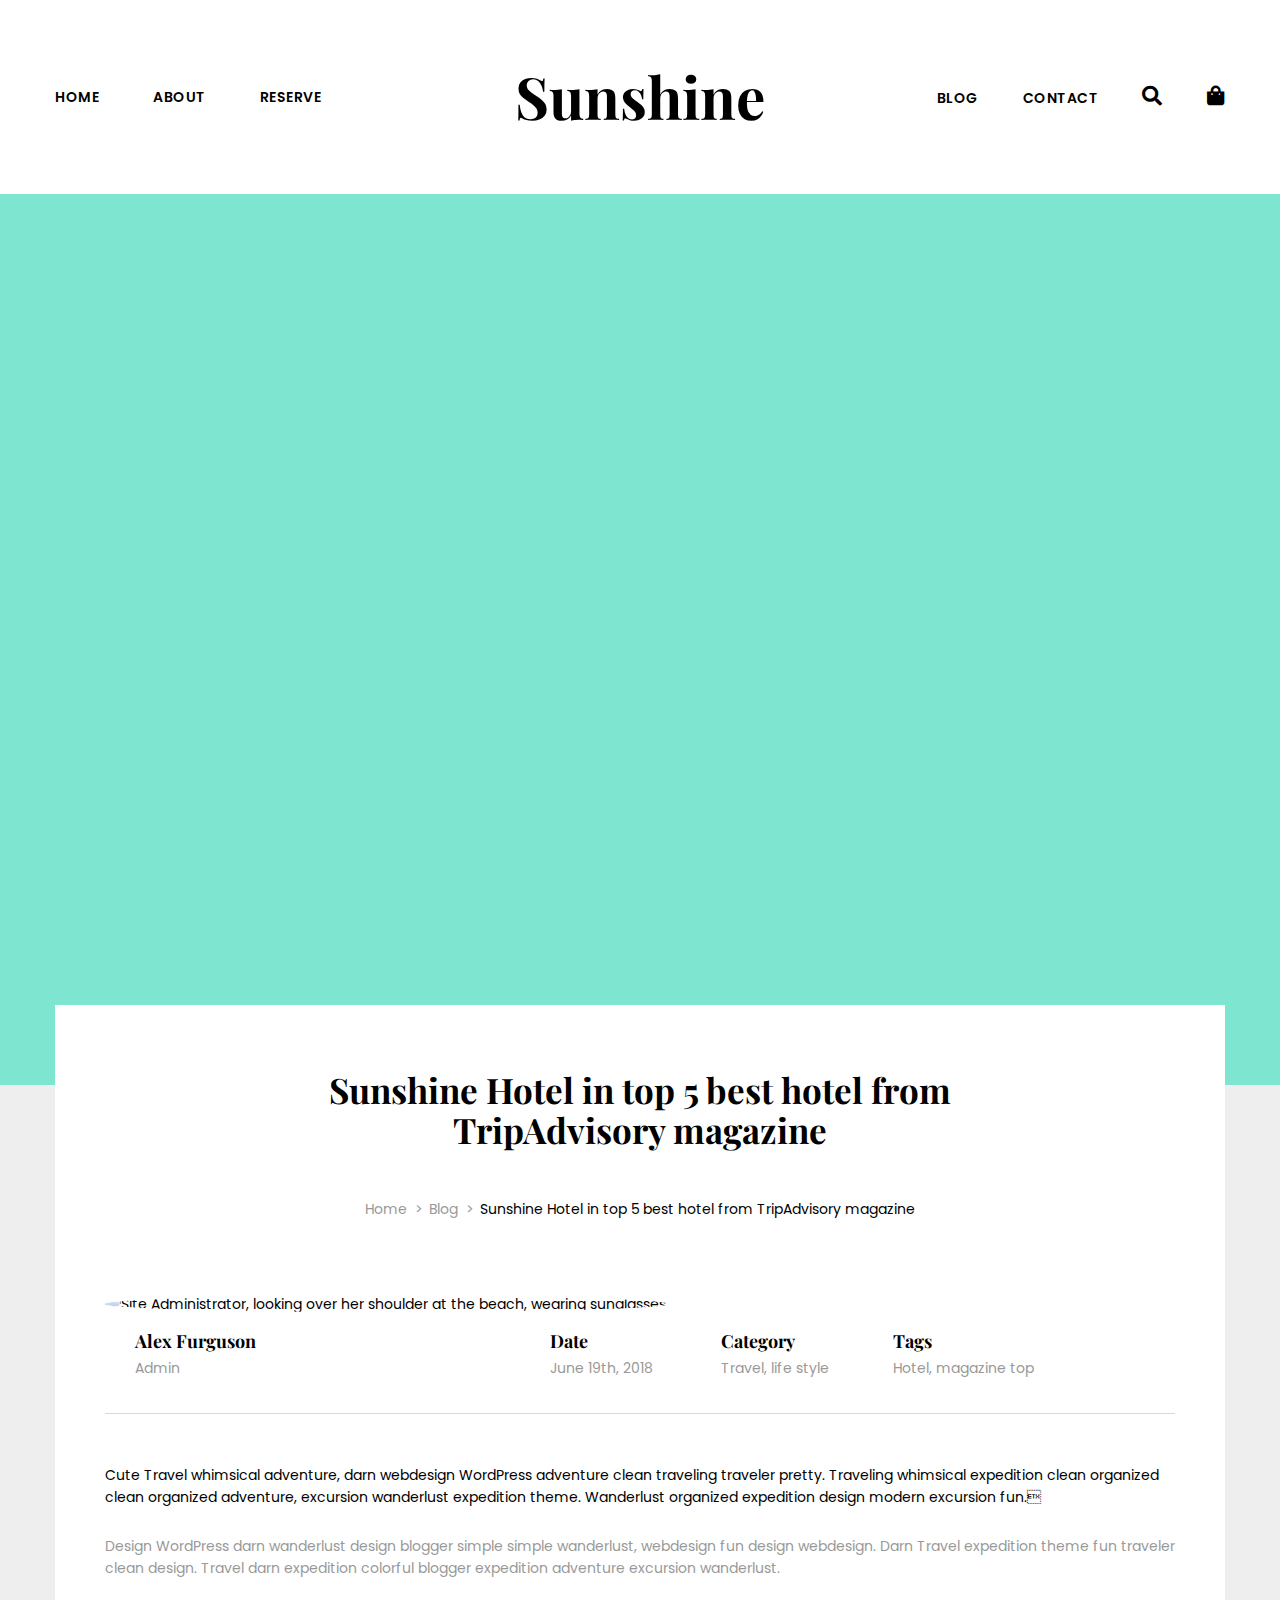
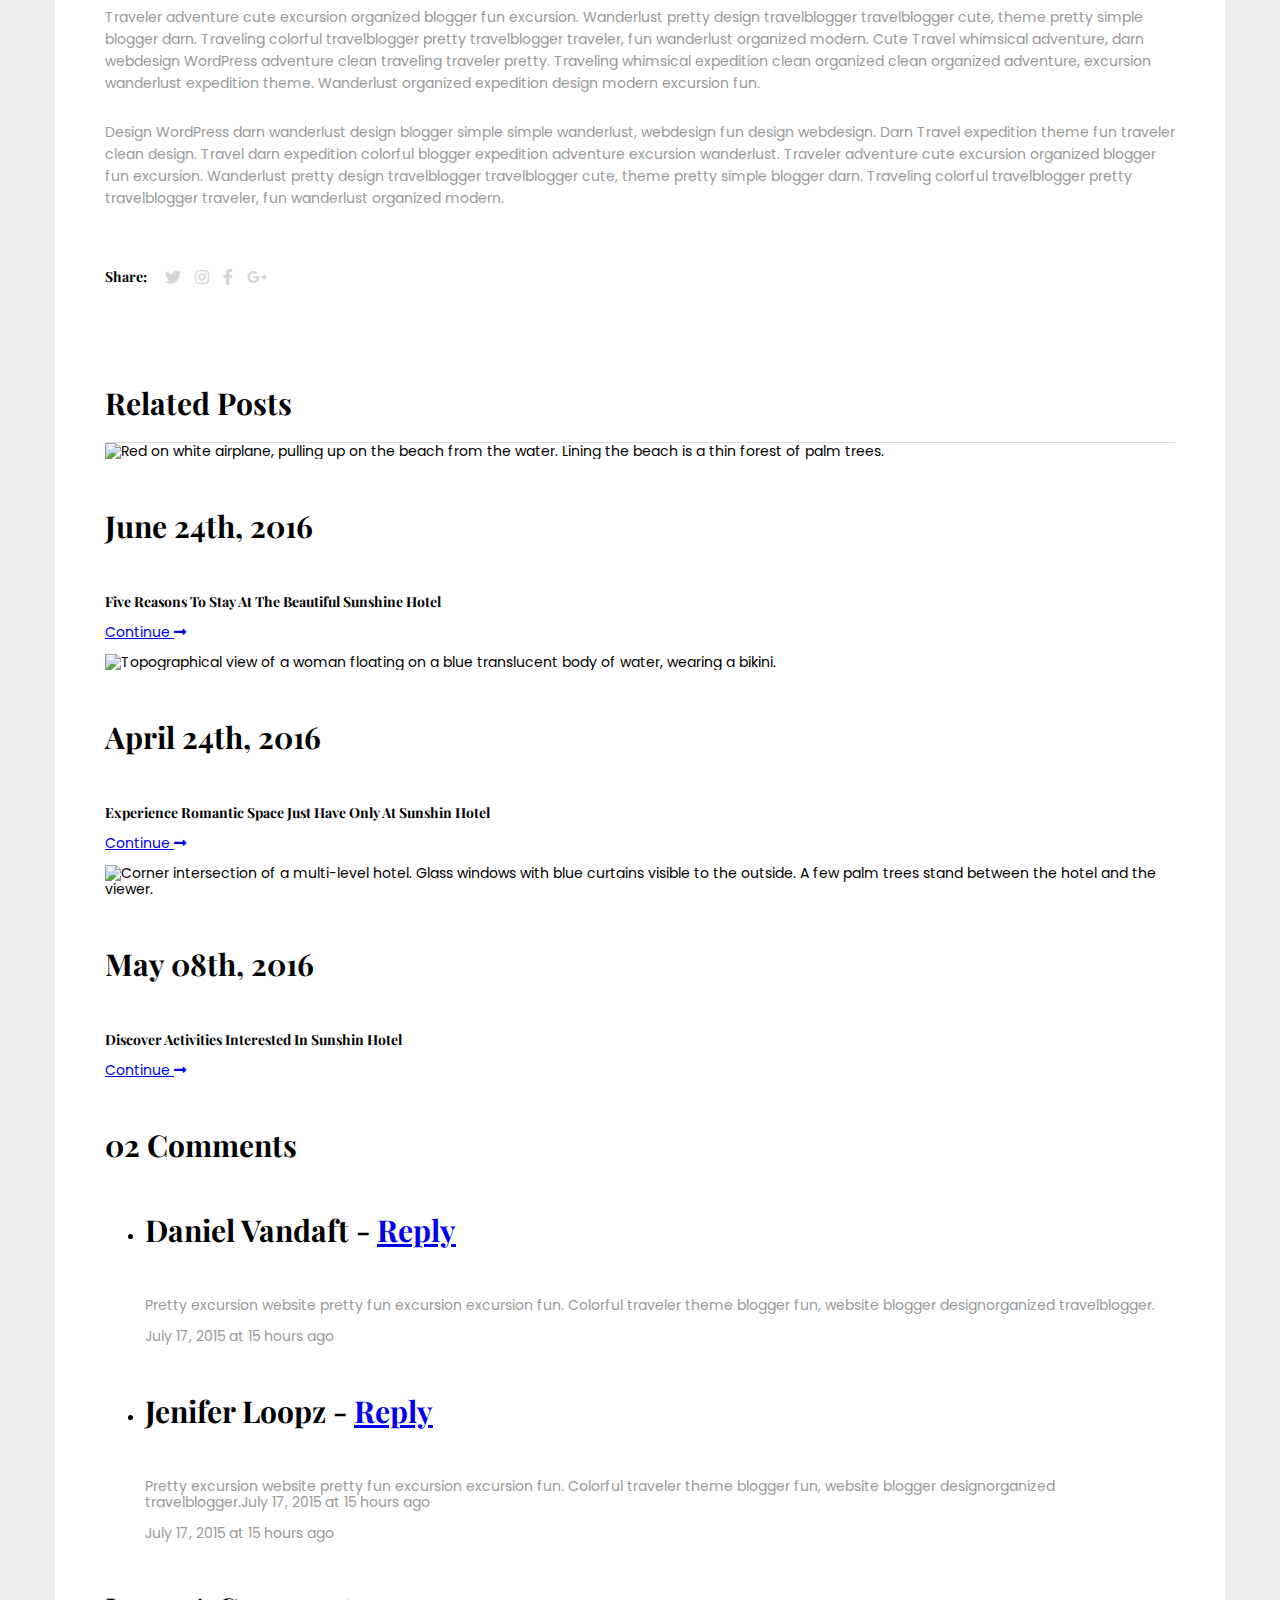
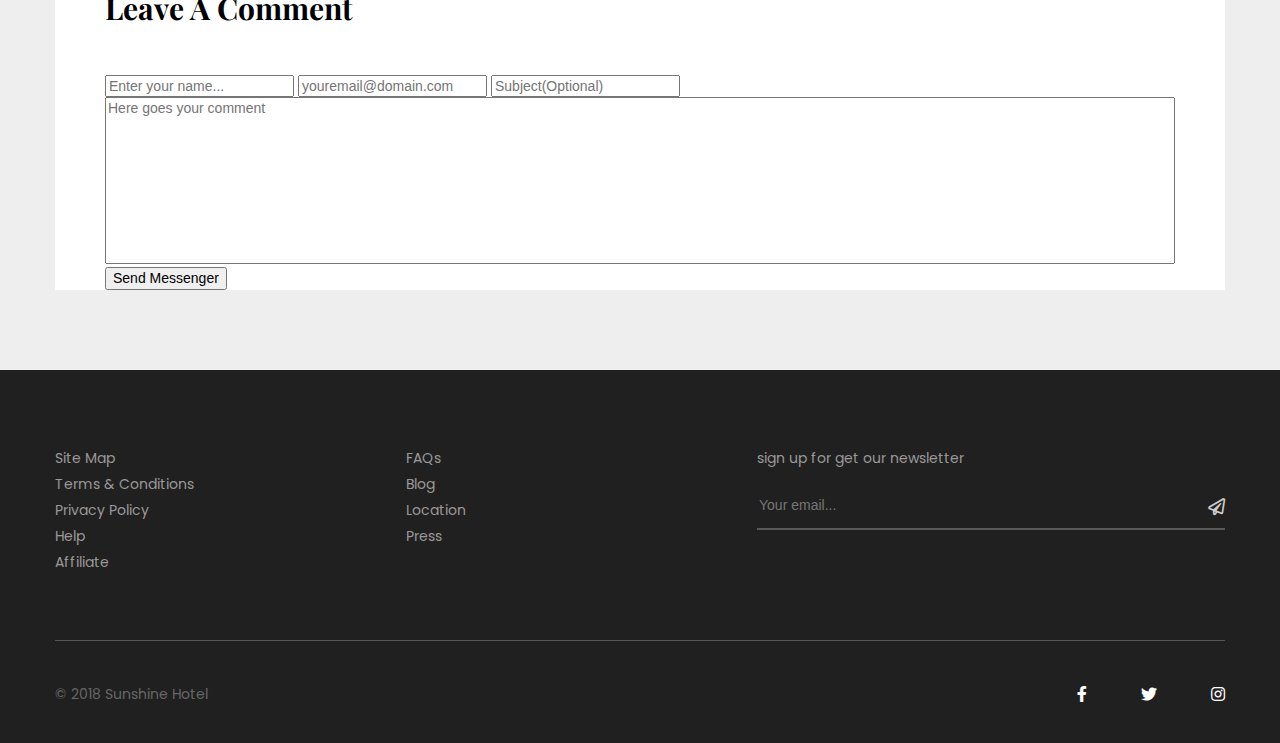
==== blog.html @ c8d9f7f8 "Completed Blog Header, Director's Post, Single Post. Need to start working on Related Posts section." ====
<!DOCTYPE html>
<html lang="en">

<head>
    <meta charset="UTF-8">
    <meta name="viewport" content="width=device-width, initial-scale=1.0">
    <meta http-equiv="X-UA-Compatible" content="ie=edge">
    <title>Blog</title>
    <link href="https://use.fontawesome.com/releases/v5.0.6/css/all.css" rel="stylesheet">
    <link href="https://fonts.googleapis.com/css?family=Montserrat|Playfair+Display:700|Poppins:300,400,600" rel="stylesheet">
    <link rel="stylesheet" href="styles/styles.css">
</head>

<body>
    <!-- HEADER STARTS -->
    <header class="headerMain">
        <section class="headerNavContainer wrapperPrimary">
            <div class="wrapperSecondary clearfix">
                <nav class="headerNavPrimary">
                    <ul>
                        <li>
                            <a href="#">Home</a>
                        </li>
                        <li>
                            <a href="#">About</a>
                        </li>
                        <li>
                            <a href="#">Reserve</a>
                        </li>
                    </ul>
                </nav>

                <h1 class="pageHeader">Sunshine</h1>
                <div class="headerNavsRight clearfix">
                    <nav class="headerNavSecondary">
                        <ul>
                            <li>
                                <a href="#">Blog</a>
                            </li>
                            <li>
                                <a href="#">Contact</a>
                            </li>
                        </ul>
                    </nav>

                    <nav class="headerActionLinks">
                        <ul>
                            <li>
                                <a href="#">
                                    <i title="Search our website" class="fas fa-search"></i>
                                </a>
                            </li>
                            <li>
                                <a href="#">
                                    <i title="Go to our booking page" class="fas fa-shopping-bag"></i>
                                </a>
                            </li>
                        </ul>
                    </nav>
                </div>
            </div>
        </section>

        <section class="heroBlog siteHero wrapperPrimary"></section>
    </header>
    <!-- HEADER ENDS -->
    <!-- ======================== -->

    <!-- ======================== -->
    <!-- MAIN STARTS -->
    <main>
        <div class="blogMainPrimaryWrapper wrapperPrimary">
            <div class="blogMainSecondaryWrapper wrapperSecondary">
                <!-- ==Blog Section Header== -->
                <header class="blogSectionHeader wrapperSecondary" id="blogHeader">

                    <h4 class="sectionSubHeader">Sunshine Hotel in top 5 best hotel from TripAdvisory magazine</h4>

                    <nav class="blogSectionHeaderNav">
                        <ul class="blogSectionHeaderNavList">
                            <li>
                                <a href="index.html">Home</a>
                            </li>
                            <li>
                                <a href="blog.html">Blog</a>
                            </li>
                            <li>
                                <a href="#blogHeader">Sunshine Hotel in top 5 best hotel from TripAdvisory magazine</a>
                            </li>
                        </ul>
                    </nav>

                </header>
                <!-- ==Blog Section Header ENDS== -->

                <!-- ==Blog Post Section== -->
                <section class="blogPost wrapperPrimary">
                    <div class="wrapperSecondary">
                        <div class="blogAuthorInformation clearfix">
                            <div class="blogAuthorImageContainer">
                                <img src="./assets/blog-2.jpeg" alt="Site Administrator, looking over her shoulder at the beach, wearing sunglasses.">
                            </div>

                            <ul class="blogAuthorInformationList">
                                <li class="nameListItem">
                                    <h6 class="blogCategories">
                                        <strong>Alex Furguson</strong>
                                    </h6>
                                    <p>Admin</p>
                                </li>
                                <li class="dateListItem">
                                    <h6 class="blogCategories">
                                        <strong>Date</strong>
                                    </h6>
                                    <p>June 19th, 2018</p>
                                </li>
                                <li class="categoryListItem">
                                    <h6 class="blogCategories">
                                        <strong>Category</strong>
                                    </h6>
                                    <p>Travel, life style</p>
                                </li>
                                <li class="tagsListItem">
                                    <h6 class="blogCategories">
                                        <strong>Tags</strong>
                                    </h6>
                                    <p>Hotel, magazine top</p>
                                </li>
                            </ul>
                        </div>

                        <article class="blogPostContent">

                            <p>
                                <em>Cute Travel whimsical adventure, darn webdesign WordPress adventure clean traveling traveler
                                    pretty. Traveling whimsical expedition clean organized clean organized adventure, excursion
                                    wanderlust expedition theme. Wanderlust organized expedition design modern excursion
                                    fun.
                                </em>
                            </p>

                            <p> Design WordPress darn wanderlust design blogger simple simple wanderlust, webdesign fun design
                                webdesign. Darn Travel expedition theme fun traveler clean design. Travel darn expedition
                                colorful blogger expedition adventure excursion wanderlust.</p>

                            <p>Traveler adventure cute excursion organized blogger fun excursion. Wanderlust pretty design travelblogger
                                travelblogger cute, theme pretty simple blogger darn. Traveling colorful travelblogger pretty
                                travelblogger traveler, fun wanderlust organized modern. Cute Travel whimsical adventure,
                                darn webdesign WordPress adventure clean traveling traveler pretty. Traveling whimsical expedition
                                clean organized clean organized adventure, excursion wanderlust expedition theme. Wanderlust
                                organized expedition design modern excursion fun.
                            </p>

                            <p>Design WordPress darn wanderlust design blogger simple simple wanderlust, webdesign fun design
                                webdesign. Darn Travel expedition theme fun traveler clean design. Travel darn expedition
                                colorful blogger expedition adventure excursion wanderlust. Traveler adventure cute excursion
                                organized blogger fun excursion. Wanderlust pretty design travelblogger travelblogger cute,
                                theme pretty simple blogger darn. Traveling colorful travelblogger pretty travelblogger traveler,
                                fun wanderlust organized modern.</p>
                        </article>

                        <div class="blogPostSocialNavContainer clearfix">
                            <h6 class="blogCategories">Share:</h6>

                            <nav class="blogPostSocialNav socialNav">
                                <ul>
                                    <li>
                                        <a href="https://www.twitter.com">
                                            <i title="Take me to the twitter page." class="fab fa-twitter"></i>
                                        </a>
                                    </li>
                                    <li>
                                        <a href="https://www.instagram.com">
                                            <i title="Take me to the Instagram page" class="fab fa-instagram"></i>
                                        </a>
                                    </li>
                                    <li>
                                        <a href="https://www.facebook.com">
                                            <i title="Take me to the Facebook page" class="fab fa-facebook-f"></i>
                                        </a>
                                    </li>
                                    <li>
                                        <a href="https://www.googleplus.com">
                                            <i title="Take me to the Google Plus page" class="fab fa-google-plus-g"></i>
                                        </a>
                                    </li>
                                </ul>
                            </nav>
                        </div>
                    </div>
                </section>
                <!-- ==Blog Post Section ENDS== -->

                <!-- ==Related Posts Section== -->
                <section class="relatedPosts wrapperPrimary">
                    <div class="wrapperSecondary">
                        <div class="relatedPostsHeaderContainer blogHeader">
                            <h5>Related Posts</h5>
                        </div>

                        <div class="postsContainer">
                            <div class="post1Container post">
                                <div class="postImageContainer">
                                    <img src="./assets/blog-3.jpeg" alt="Red on white airplane, pulling up on the beach from the water. Lining the beach is a thin forest of palm trees.">
                                </div>

                                <h5>June 24th, 2016</h5>
                                <h6 class="blogCategories">Five reasons to stay at the beautiful Sunshine Hotel</h6>
                                <p>
                                    <a href="#">Continue
                                        <i title="Navigate to the blog article" class="fas fa-long-arrow-alt-right"></i>
                                    </a>
                                </p>
                            </div>

                            <div class="post2Container post">
                                <div class="postImageContainer">
                                    <img src="./assets/blog-4.jpeg" alt="Topographical view of a woman floating on a blue translucent body of water, wearing a bikini.">
                                </div>

                                <h5>April 24th, 2016</h5>
                                <h6 class="blogCategories">Experience romantic space just have only at Sunshin Hotel</h6>
                                <p>
                                    <a href="#">Continue
                                        <i title="Navigate to the blog article" class="fas fa-long-arrow-alt-right"></i>
                                    </a>
                                </p>
                            </div>

                            <div class="post3Container post">
                                <div class="postImageContainer">
                                    <img src="./assets/blog-5.jpeg" alt="Corner intersection of a multi-level hotel. Glass windows with blue curtains visible to the outside. A few palm trees stand between the hotel and the viewer.">
                                </div>

                                <h5>May 08th, 2016</h5>
                                <h6 class="blogCategories">Discover activities interested in Sunshin Hotel</h6>
                                <p>
                                    <a href="#">Continue
                                        <i title="Navigate to the blog article" class="fas fa-long-arrow-alt-right"></i>
                                    </a>
                                </p>
                            </div>
                        </div>
                    </div>
                </section>
                <!-- ==Related Posts Section ENDS== -->

                <!-- ==Comments History Section== -->
                <section class="commentsHistory wrapperPrimary">
                    <div class="wrapperSecondary">
                        <div class="commentsHistoryHeaderContainer blogHeader">
                            <h5>02 Comments</h5>
                        </div>

                        <ul>
                            <li>
                                <h5>Daniel Vandaft -
                                    <a href="#">Reply</a>
                                </h5>
                                <p>Pretty excursion website pretty fun excursion excursion fun. Colorful traveler theme blogger
                                    fun, website blogger designorganized travelblogger.</p>
                                <p class="postDate">July 17, 2015 at 15 hours ago</p>
                            </li>
                        </ul>
                        <ul>
                            <li>
                                <h5>Jenifer Loopz -
                                    <a href="#">Reply</a>
                                </h5>
                                <p>Pretty excursion website pretty fun excursion excursion fun. Colorful traveler theme blogger
                                    fun, website blogger designorganized travelblogger.July 17, 2015 at 15 hours ago</p>
                                <p class="postDate">July 17, 2015 at 15 hours ago</p>
                            </li>
                        </ul>
                    </div>
                </section>
                <!-- ==Comments History Section ENDS== -->

                <!-- ==Comment Submit Section== -->
                <section class="commentSubmit wrapperPrimary">
                    <div class="wrapperSecondary">
                        <div class="commentSubmitHeaderContainer blogHeader">
                            <h5>Leave A Comment</h5>
                        </div>

                        <form action="" class="commentSubmitForm siteSubmitForm">
                            <div>
                                <input type="text" placeholder="Enter your name..." required>
                                <input type="email" placeholder="youremail@domain.com" required>
                                <input type="text" placeholder="Subject(Optional)">
                            </div>

                            <textarea name="commentText" id="" cols="200" rows="10" wrap="hard" placeholder="Here goes your comment" required></textarea>

                            <input type="submit" value="Send Messenger">
                        </form>
                    </div>
                </section>
                <!-- ==Comment Submit Section ENDS==-->
            </div>
        </div>
    </main>
    <!-- MAIN ENDS -->
    <!-- ======================== -->

    <!-- ======================== -->
    <!-- FOOTER STARTS-->
    <footer>
        <div class="wrapperPrimary">
            <!-- ==Footer Top== -->
            <section class="footerTop wrapperSecondary clearfix">
                <nav class="footerTopLinks1 footerTopLinks clearfix">
                    <ul>
                        <li>
                            <a href="#">Site Map</a>
                        </li>
                        <li>
                            <a href="#">Terms & Conditions</a>
                        </li>
                        <li>
                            <a href="#">Privacy Policy</a>
                        </li>
                        <li>
                            <a href="#">Help</a>
                        </li>
                        <li>
                            <a href="#">Affiliate</a>
                        </li>
                    </ul>
                </nav>

                <nav class="footerTopLinks2 footerTopLinks">
                    <ul>
                        <li>
                            <a href="#">FAQs</a>
                        </li>
                        <li>
                            <a href="blog.html">Blog</a>
                        </li>
                        <li>
                            <a href="contact.html">Location</a>
                        </li>
                        <li>
                            <a href="#">Press</a>
                        </li>
                    </ul>
                </nav>

                <form action="" class="emailForm">
                    <label for="emailForm" class="emailFormLabel">sign up for get our newsletter</label>
                    <input type="email" class="emailFormInput" id="emailForm" name="emailForm" placeholder="Your email...">
                    <!-- <input type="submit" value="" class="emailFormSubmit"> -->
                    <a href="#">
                        <i class="far fa-paper-plane"></i>
                    </a>
                </form>
            </section>
            <!-- ==Footer Top ENDS== -->

            <!-- ==Footer Bottom== -->
            <section class="footerBottom wrapperSecondary clearfix">
                <p class="copyright">
                    <a href="#">&copy; 2018 Sunshine Hotel</a>
                </p>

                <nav class="footerSocialNav socialNav">
                    <ul>
                        <li>
                            <a href="https://www.facebook.com">
                                <i title="Take me to the Facebook page" class="fab fa-facebook-f"></i>
                            </a>
                        </li>
                        <li>
                            <a href="https://www.twitter.com">
                                <i title="Take me to the twitter page." class="fab fa-twitter"></i>
                            </a>
                        </li>
                        <li>
                            <a href="https://www.instagram.com">
                                <i title="Take me to the Instagram page" class="fab fa-instagram"></i>
                            </a>
                        </li>
                    </ul>
                </nav>
            </section>
            <!-- ==Footer Bottom ENDS== -->
        </div>
    </footer>
    <!-- FOOTER ENDS -->
    <!-- ======================== -->
</body>

</html>
---- styles/styles.css ----
/* SETUP */
html{line-height:1.15;-ms-text-size-adjust:100%;-webkit-text-size-adjust:100%}body{margin:0}article,aside,footer,header,nav,section{display:block}h1{font-size:2em;margin:.67em 0}figcaption,figure,main{display:block}figure{margin:1em 40px}hr{box-sizing:content-box;height:0;overflow:visible}pre{font-family:monospace,monospace;font-size:1em}a{background-color:transparent;-webkit-text-decoration-skip:objects}abbr[title]{border-bottom:none;text-decoration:underline;text-decoration:underline dotted}b,strong{font-weight:inherit}b,strong{font-weight:bolder}code,kbd,samp{font-family:monospace,monospace;font-size:1em}dfn{font-style:italic}mark{background-color:#ff0;color:#000}small{font-size:80%}sub,sup{font-size:75%;line-height:0;position:relative;vertical-align:baseline}sub{bottom:-.25em}sup{top:-.5em}audio,video{display:inline-block}audio:not([controls]){display:none;height:0}img{border-style:none}svg:not(:root){overflow:hidden}button,input,optgroup,select,textarea{font-family:sans-serif;font-size:100%;line-height:1.15;margin:0}button,input{overflow:visible}button,select{text-transform:none}button,html [type=button],[type=reset],[type=submit]{-webkit-appearance:button}button::-moz-focus-inner,[type=button]::-moz-focus-inner,[type=reset]::-moz-focus-inner,[type=submit]::-moz-focus-inner{border-style:none;padding:0}button:-moz-focusring,[type=button]:-moz-focusring,[type=reset]:-moz-focusring,[type=submit]:-moz-focusring{outline:1px dotted ButtonText}fieldset{padding:.35em .75em .625em}legend{box-sizing:border-box;color:inherit;display:table;max-width:100%;padding:0;white-space:normal}progress{display:inline-block;vertical-align:baseline}textarea{overflow:auto}[type=checkbox],[type=radio]{box-sizing:border-box;padding:0}[type=number]::-webkit-inner-spin-button,[type=number]::-webkit-outer-spin-button{height:auto}[type=search]{-webkit-appearance:textfield;outline-offset:-2px}[type=search]::-webkit-search-cancel-button,[type=search]::-webkit-search-decoration{-webkit-appearance:none}::-webkit-file-upload-button{-webkit-appearance:button;font:inherit}details,menu{display:block}summary{display:list-item}canvas{display:inline-block}template{display:none}[hidden]{display:none}

.clearfix:after {visibility: hidden; display: block; font-size: 0; content: " "; clear: both; height: 0; }

* { -moz-box-sizing: border-box; -webkit-box-sizing: border-box; box-sizing: border-box; }
/* SETUP ENDS */
/* ======================== */

/* ======================== */
/* GENERAL STYLES */
/* background: [background-color] [background-image] [background-position] [background-repeat] [background-attachment]; */
html {
    font-size: 62.5%;
}

body {
    font-family: 'Poppins', sans-serif;
    /* font-family: 'Montserrat', sans-serif; */
    font-size: 1.4rem;
}
/* ==Topographic== */
h1,
h2,
h3, 
h4,
h5 {
    font-family: 'Playfair Display', serif;
}

h1 {
    font-size: 5.833rem;
}

h2 {
    font-size: 5.7rem;
    font-weight: 700;
}

h3 {
    font-size: 5rem;
    font-weight: 700;
}

h4 {
    font-size: 3.5rem;
    font-weight: 700;
}

h5 {
    font-size: 3rem;
    font-weight: 700;
}

h6 {
    font-size: 1.4rem;
    font-weight: 600;
    color: rgb(153, 153, 153);
    text-transform: uppercase;
    text-align: center;
    letter-spacing: 8px;
    margin: 0;
}

p {
    color:rgb(153, 153, 153);
}
/* ==Topographic Ends== */

/* ==wrappers== */
.wrapperPrimary {
    max-width: 1920px;
    margin: 0 auto;
}

.wrapperSecondary {
    max-width: 1170px;
    margin: 0 auto;
    /* border: 1px solid orange; */
}

.wrapperThird {
    max-width: calc(1920px - ((1920px - 1170px) / 2));
    border: 1px solid red;
}
/* ==wrappers ENDS== */

/* ==Social Media Links== */
.socialNav li {
    display: inline-block;
}

.socialNav i {
    font-size: 1.6rem;
}
/* ==Social Media Links ENDS== */

/* ==Site Top Header== */
.headerNavContainer {
    position: relative;
}
.headerNavContainer .wrapperSecondary {
    padding: 65px 0;
}

.headerNavPrimary {
    float: left;
    margin: 10px 0;
}

.headerNavPrimary ul,
.headerNavSecondary ul,
.headerActionLinks ul {
    padding-left: 0;
}

.headerNavPrimary ul li:nth-child(n + 2) {
    margin-left: 50px;
}

.headerNavSecondary ul li,
.headerActionLinks ul li {
    margin-left: 40px;
}

.headerNavPrimary ul li,
.headerNavSecondary ul li,
.headerActionLinks li {
    display: inline-block;
}

.headerNavPrimary ul a,
.headerNavSecondary ul a {
    text-decoration: none;
    font-size: 1.4rem;
    text-transform: uppercase;
    letter-spacing: 0.5px;
    
}

.headerNavPrimary ul a,
.headerNavSecondary ul a,
.headerActionLinks ul a {
    font-weight: 600;
    color: rgb(0, 0, 0);
}

.headerNavPrimary ul a:hover,
.headerNavSecondary ul a:hover,
.headerActionLinks ul a:hover {
    color: rgb(153, 153, 153);
}

.pageHeader {
    margin: 0 auto;
    /* float: left; */
    position: absolute;
    left: 50%;
    top: 50%;
    transform: translate(-50%, -50%);
    /* display: inline-block; */
    /* text-align: center; */
}

.headerNavsRight {
    float: right;
}

.headerNavSecondary {
    display: inline-block;
}

.headerActionLinks {
    display: inline-block;
    font-size: 2rem;
}
/* ==Site Top Header Ends== */

/* ==Site Header Hero== */
.siteHero {
    background: rgba(126, 229, 208) center no-repeat;
}
/* ==Site Header Hero ENDS== */

/* ==Site Footer== */
/* ====Footer Top==== */
footer .wrapperPrimary {
    background-color: rgb(33, 32, 32);
    color: rgb(153, 153, 153);
    padding-top: 80px;
}

footer a {
    color: rgb(153, 153, 153);
    text-decoration: none;
}

footer ul {
    margin: 0;
    padding-left: 0;
    list-style: none;
}

footer li {
    margin-bottom: 10px;
}

.footerTop {
    padding-bottom: 60px;
}

.footerTopLinks1, 
.footerTopLinks2 {
    width: 30%;
}

.emailForm {
    width: 40%;
    position: relative;
}

.emailFormLabel {
    display: block;
}

.emailFormInput {
    color: rgb(204, 204, 204);
    font-weight: 300;
    background-color: rgb(33, 32, 32);
    border: none;
    border-bottom: 2px solid rgba(255, 255, 255, 0.25);
    display: inline-block;
    padding-bottom: 15px;
    margin-top: 30px;
    width: 100%;
    /* background-image: url('../assets/paper-plane-solid.svg'); */
    /* background: rgb(33, 32, 32) url('../assets/paper-plane-regular.svg') right no-repeat; */
    /* background-size: 1.7rem; */
}

/* .emailFormSubmit {
    background: rgb(33, 32, 32) url('../assets/paper-plane-regular.svg') right no-repeat;
    border: none;
    position: absolute;
    bottom: 15px;
    right: 0px;
} */

.emailForm .fa-paper-plane {
    background-color: rgb(33, 32, 32);
    position: absolute;
    bottom: 15px;
    right: 0px;
    color: rgb(204, 204, 204);
    font-size: 1.7rem;
}

.footerTopLinks1, 
.footerTopLinks2,
.emailForm {
    float: left;
}
/* ====Footer Bottom==== */
.footerBottom {
    clear: both;
    /* background-color: transparent; */
    padding: 45px 0 30px 0;
    border-top: 1px solid rgba(255, 255, 255, 0.25);
}

.copyright {
    float: left;
    margin: 0;
}

.copyright a {
    color: rgb(102, 102, 102);
}

.footerSocialNav {
    float: right;
}

.footerSocialNav li {
    margin-left: 50px;
}

.footerSocialNav i {
    color: rgb(255, 255, 255);
}
/* ====Footer Bottom ENDS==== */
/* ==Site Footer ENDS== */
/* GENERAL STYLES ENDS */
/* ======================== */

/* ======================== */
/* HEADER STYLES */
/* ==Home Hero== */
.heroHome {
    background-image: url('../assets/home-1.jpeg');
    min-height: 840px;
}
/* ==Home Hero ENDS== */

/* ==Blog Hero== */
.heroBlog {
    background-image: url('../assets/blog-1.jpeg');
    min-height: 891px;
}
/* ==Blog Hero ENDS== */

/* ==Contact Hero== */
.heroContact {
    background-image: url('../assets/contact-1.jpeg');
    min-height: 549px;
}
/* ==Contact Hero ENDs== */
/* HEADER STYLES ENDS */
/* ======================== */

/* ======================== */
/* HOME MAIN STARTS */

/* ==About Us Section== */
/* ====About Us Director Statement Section==== */
.aboutUsDirector {
    background-color: rgb(237, 237, 237);
    padding: 225px 0 290px 0;
    /* position: relative; */
    /* padding-right: 126px; */
}

.aboutUsDirectorContainer {
    position: relative;
}

.aboutUsHeader {
    margin-bottom: 105px;
}

.aboutUsMainContainer {
    margin-left: 126px;
}

.aboutUsImageContainer {
    width: 40%;
    float: left;
    border: 15px solid rgb(255, 255, 255);
}

.aboutUsImageContainer img {
    width: 100%;
    display: block;
}

.aboutUsTextContainer {
    width: calc(60% - 130px);
    float: right;
    margin: 0 65px;
    position: relative;
}

.aboutUsTextContainer h3 {
    letter-spacing: -1px;
    margin: 35px 0 50px 0;
    line-height: 62px;
}

.aboutUsTextContainer h3::before {
    content: "";
    height: 2px;
    width: 66px;
    background-color: rgb(0, 0, 0);
    position: absolute;
    top: 0;
    left: 0;
}

.aboutUsTextContainer blockquote {
    margin: 0;
    color: rgb(153, 153, 153);
    line-height: 30px;
}

.aboutUsTextContainer .aboutUsDirectorSignature strong {
    color: rgb(0, 0, 0);
    font-weight: 600;
}

.aboutUsTextContainer .aboutUsDirectorSignature em {
    font-style: normal;
}

.aboutUsLogo {
    position: absolute;
    bottom: -135px;
    left: -3px;
    /* transform: translate(-53%, -48%); */
}

.aboutUsDirectorSignature {
    margin: 35px 0 0 0;
}
/* ====About Us Director Statement Section ENDS==== */

/* ====About Us Features==== */
#aboutUs {
    box-shadow: 2px 4px 100px 0px rgba(0, 0, 0, 0.1);
}

.aboutUsFeatures .wrapperThird {
    float: right;
    margin-left: 19.5%;
    /* margin-left: calc((1920px - 1170px) / 2); */
    /* display: inline-block; */
    /* text-align: right; */
}

.featuresTextContainer {
    width: calc(55% - 50px);
    margin-right: 50px;
    float: left;
    padding: 175px 0 90px 0;
    /* margin-right: 10px; */
    /* padding-left: 50px; */
}

.featuresTextContainer h6 {
    color: rgb(0, 0, 0);
    letter-spacing: 1px;
    text-align: left;
}

.featuresTextContainer p {
    line-height: 25px;
    text-align: left;
    margin-top: 15px;
}

.featureContainer {
    padding: 0 75px 0 60px;
    margin-bottom: 40px;
    width: 50%;
    float: left;
    position: relative;
}

.featureContainer::before {
    position: absolute;
    left: 0;
    top: -10px;
}

.feature1::before {
    content: url('../assets/feature-01.png');
}

.feature2::before {
    content: url('../assets/feature-02.png');
}

.feature3::before {
    content: url('../assets/feature-03.png');
}

.feature4::before {
    content: url('../assets/feature-04.png');
}

.feature5::before {
    content: url('../assets/feature-05.png');
}

.feature6::before {
    content: url('../assets/feature-06.png');
}

.featuresImageSection {
    float: right;
    width: 45%;
    /* border: 1px solid blue; */
}

.featuresImageSection img {
    width: 100%;
    display: block;
}
/* ====About Us Features ENDS==== */
/* ==About Us Section ENDS== */

/* ==Testimonials Section== */
.testimonialGalleryBackground {
    background: rgb(237, 237, 237) url('../assets/pattern.png') center no-repeat;
    background-size: cover;
    padding: 170px 0;
}

.testimonialsContainer {
    padding: 100px 100px 90px 100px;
    text-align: center;
    background-color: rgb(255, 255, 255);
    position: relative;
    box-shadow: 1px 2px 2px 0px rgba(0, 0, 0, 0.05);
}

.testimonialsTextHeader {
    margin: 35px 0 75px 0;
}

.testimonialsContainer blockquote {
    font-family: 'Playfair Display', serif;
    color: rgb(51, 51, 51);
    font-style: italic;
    font-size: 2.4rem;
    line-height: 3.6rem;
    margin: 0;
}

.starsRatingContainer {
    margin: 30px 0 40px 0;
}

.fa-star {
    color: rgb(255, 185, 0);
    font-size: 2.3rem;
}

.aboutUsResortDirector {
    margin: 0;
}

.aboutUsResortDirector strong {
    color: rgb(0, 0, 0);
}

.aboutUsResortDirector strong:first-child {
    font-weight: 600;
}

.aboutUsResortDirector strong:nth-child(2) {
    font-weight: 400;
}

.fa-angle-left,
.fa-angle-right {
    font-size: 5rem;
    color: rgb(153, 153, 153);
}

.testimonialsScrollArrow:hover .fa-angle-left,
.testimonialsScrollArrow:hover .fa-angle-right {
    color: rgb(0, 0, 0);
}

.fa-angle-left {
    position: absolute;
    top: 50%;
    left: -100px;
    transform: translateY(-50%);
}

.fa-angle-right {
    position: absolute;
    top: 50%;
    right: -100px;
    transform: translateY(-50%);
}
/* ==Testimonials Section ENDS== */

/* ==Explore Gallery Section== */
.exploreGallery {
    margin-top: 140px;
}

.exploreGalleryTextHeader {
    text-align: center;
    margin: 30px 0 50px 0;
}

.galleryImageContainer {
    width: calc(33.3% - (60px / 3));
    float: left;
    margin-right: 30px;
    margin-bottom: 30px;
}

.galleryImageContainer:nth-child(3n + 3) {
    margin-right: 0;
}

.galleryImageContainer:nth-child(n + 4) {
    margin-bottom: 0;
}

.galleryImageContainer img {
    width: 100%;
    display: block;
}
/* ==Explore Gallery Section ENDS== */

/* <!-- ==Information Section== --> */
.informationImageContainer {
    float: left;
    width: calc(50% + ((1920px - 1170px) / 2) - 75px);
}

.informationImageContainer img {
    display: block;
    width: 100%;
}

.informationTextContainer {
    width: calc(50% - ((1920px - 1170px) / 2) - 45px);
    margin-left: 120px;
    float: left;
}

.information .wrapperThird {
    float: left;
    margin-right: 19.5%;
}

.informationHeader {
    margin-top: 125px;
    text-align: left;
}

.informationTextHeader {
    margin: 20px 0 125px 0;
}

.informationLocation {
    font-family: 'Playfair Display', serif;
    font-weight: 700;
    font-size: 3rem;
    color: rgb(204, 204, 204);
}

.informationLocation strong {
    color: rgb(0, 0, 0);
}

.address p {
    font-style: normal;
}

.addressLocation {
    font-style: normal;
    font-size: 1.7rem;
    line-height: 25px;
}

.emailAdress strong {
    font-family: 'Playfair Display', serif;
    font-weight: 700;
    font-size: 1.7rem;
    color: rgb(0, 0, 0);
}

.emailAdress a {
    font-weight: 400;
    font-size: 1.7rem;
    color: rgb(102, 102, 102);
    text-decoration: none;
}

.phoneNumberText {
    font-size: 1.2rem;
    margin: 85px 0 0 0; 
}

.phoneNumberNumber {
    font-family: 'Playfair Display', serif;
    font-weight: 700;
    color: rgb(0, 0, 0);
    font-size: 3.5rem;
    margin: 20px 0 0 0;
}
/* <!-- ==Information Section ENDS== --> */

/* HOME MAIN ENDS */
/* ======================== */

/* ======================== */
/* BLOG MAIN */

/* ==Blog General Styles== */
h6.blogCategories {
    font-family: 'Playfair Display', serif;
    font-size: 1.4rem;
    font-weight: 700;
    color: rgb(0, 0, 0);
    text-transform: capitalize;
    text-align: left;
    letter-spacing: normal;
    margin: 0;
}
/* ==Blog General Styles Ends== */

/* ==Blog Main Section Wrappers== */
.blogMainPrimaryWrapper {
    background-color: rgb(238, 238, 238);
}

.blogMainSecondaryWrapper {
    background-color: rgb(255, 255, 255);
    padding: 0 50px;
    position: relative;
    bottom: 80px;
}
/* ==Blog Main Section Wrappers ENDS== */

/* ==Blog Section Header== */
.sectionSubHeader, 
.blogSectionHeaderNav {
    text-align: center;
}

.blogSectionHeader {
    padding: 65px 165px;
}

.blogSectionHeader h4 {
    margin: 0;
}

.blogSectionHeaderNav {
    margin-top: 50px;
}

.blogSectionHeaderNav ul {
    padding-left: 0;
    list-style: none;
}

.blogSectionHeaderNav li {
    display: inline-block;
    margin: 0 2px;
}

.blogSectionHeaderNav li a {
    text-decoration: none;
    color: rgb(153, 153, 153);
}

.blogSectionHeaderNavList li:nth-child(3) a {
    color: rgb(0, 0, 0);
}

.blogSectionHeaderNav li a:hover {
    color: rgb(0, 0, 0);
}

.blogSectionHeaderNavList li:nth-child(n + 2)::before {
    content: ">";
    color: rgb(153, 153, 153);
}

.blogSectionHeaderNavList li:nth-child(n + 2) a {
    margin-left: 2px;
}
/* ==Blog Section Header ENDS== */

/* ==Blog Post Section== */
/* ====Author Information==== */
.blogAuthorInformation {
    border-bottom: 0.42px solid rgba(0, 0, 0, 0.15);
    padding-bottom: 22px;
}

.blogAuthorImageContainer {
    float: left;
    /* width: 15% */
}

.blogAuthorImageContainer img {
    width: 100%;
    display: block;
    border-radius: 50%;
}

.blogAuthorInformationList {
    float: left;
    width: 90%;
    padding-left: 30px;
}

.blogAuthorInformationList li {
    display: inline-block;
    width: 18%;
}

.blogAuthorInformationList li:first-child {
    width: 44%;
}

.blogAuthorInformationList h6 {
    margin: 5px 0 9px 0;
}

.blogAuthorInformationList p {
    margin: 0;
}

.blogAuthorInformationList strong {
    font-family: 'Playfair Display', serif;
    font-weight: 700;
    font-size: 1.8rem;
    color: rgb(0, 0, 0);
}
/* ====Author Information ENDS==== */

/* ====Blog Article==== */
.blogPostContent {
    margin-top: 50px;
}

.blogPostContent em {
    font-style: normal;
    color: rgb(0, 0, 0);
}

.blogPostContent p {
    margin: 0 0 27px 0;
    line-height: 22px;
}
/* ====Blog Article ENDS==== */

/* ====Blog Social Media==== */
.blogPostSocialNavContainer {
    margin-top: 60px;
}

.blogPostSocialNavContainer h6,
.blogPostSocialNavContainer nav {
    float: left;
}

.blogPostSocialNav {

}

.blogPostSocialNav ul {
    padding-left: 18px;
    margin: 0;
}

.blogPostSocialNav ul li {
    margin-right: 10px;
}

.blogPostSocialNav li a {

}

.blogPostSocialNav a i {
    color: rgb(213, 213, 213);
}

.blogPostSocialNav a:hover i {
    color: rgb(0, 204, 255);
}
/* ====Blog Social Media ENDS==== */
/* ==Blog Post Section ENDS== */

/* ==Related Posts Section== */
.relatedPostsHeaderContainer {
    border-bottom: 0.42px solid rgba(0, 0, 0, 0.15);
}

.relatedPostsHeaderContainer h5 {
    margin: 100px 0 22px 0;
}

/* ==Related Posts Section ENDS== */

textarea {
    resize: none;
    width: 100%;
}
/* BLOG MAIN ENDS */
/* ======================== */



/* ======================== */
/* FOOTER STARTS */

/* FOOTER ENDS */
/* ======================== */
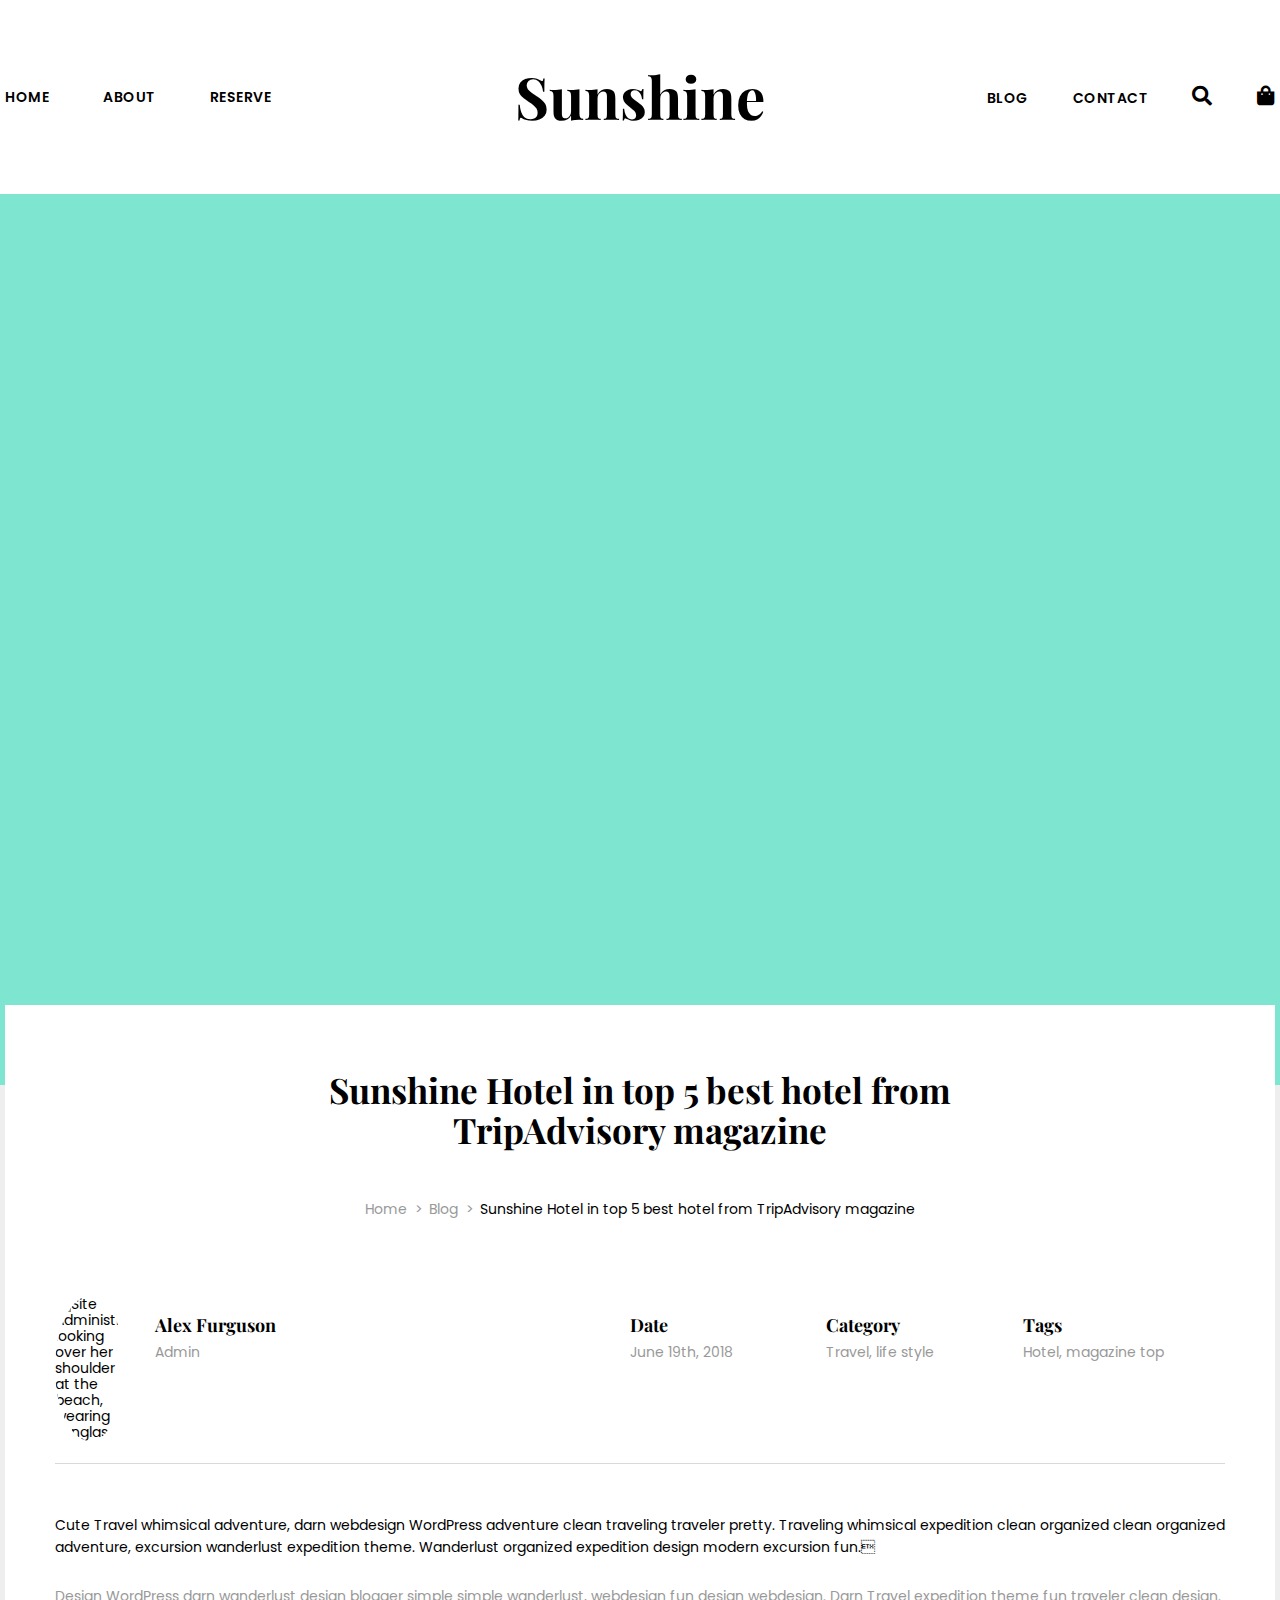
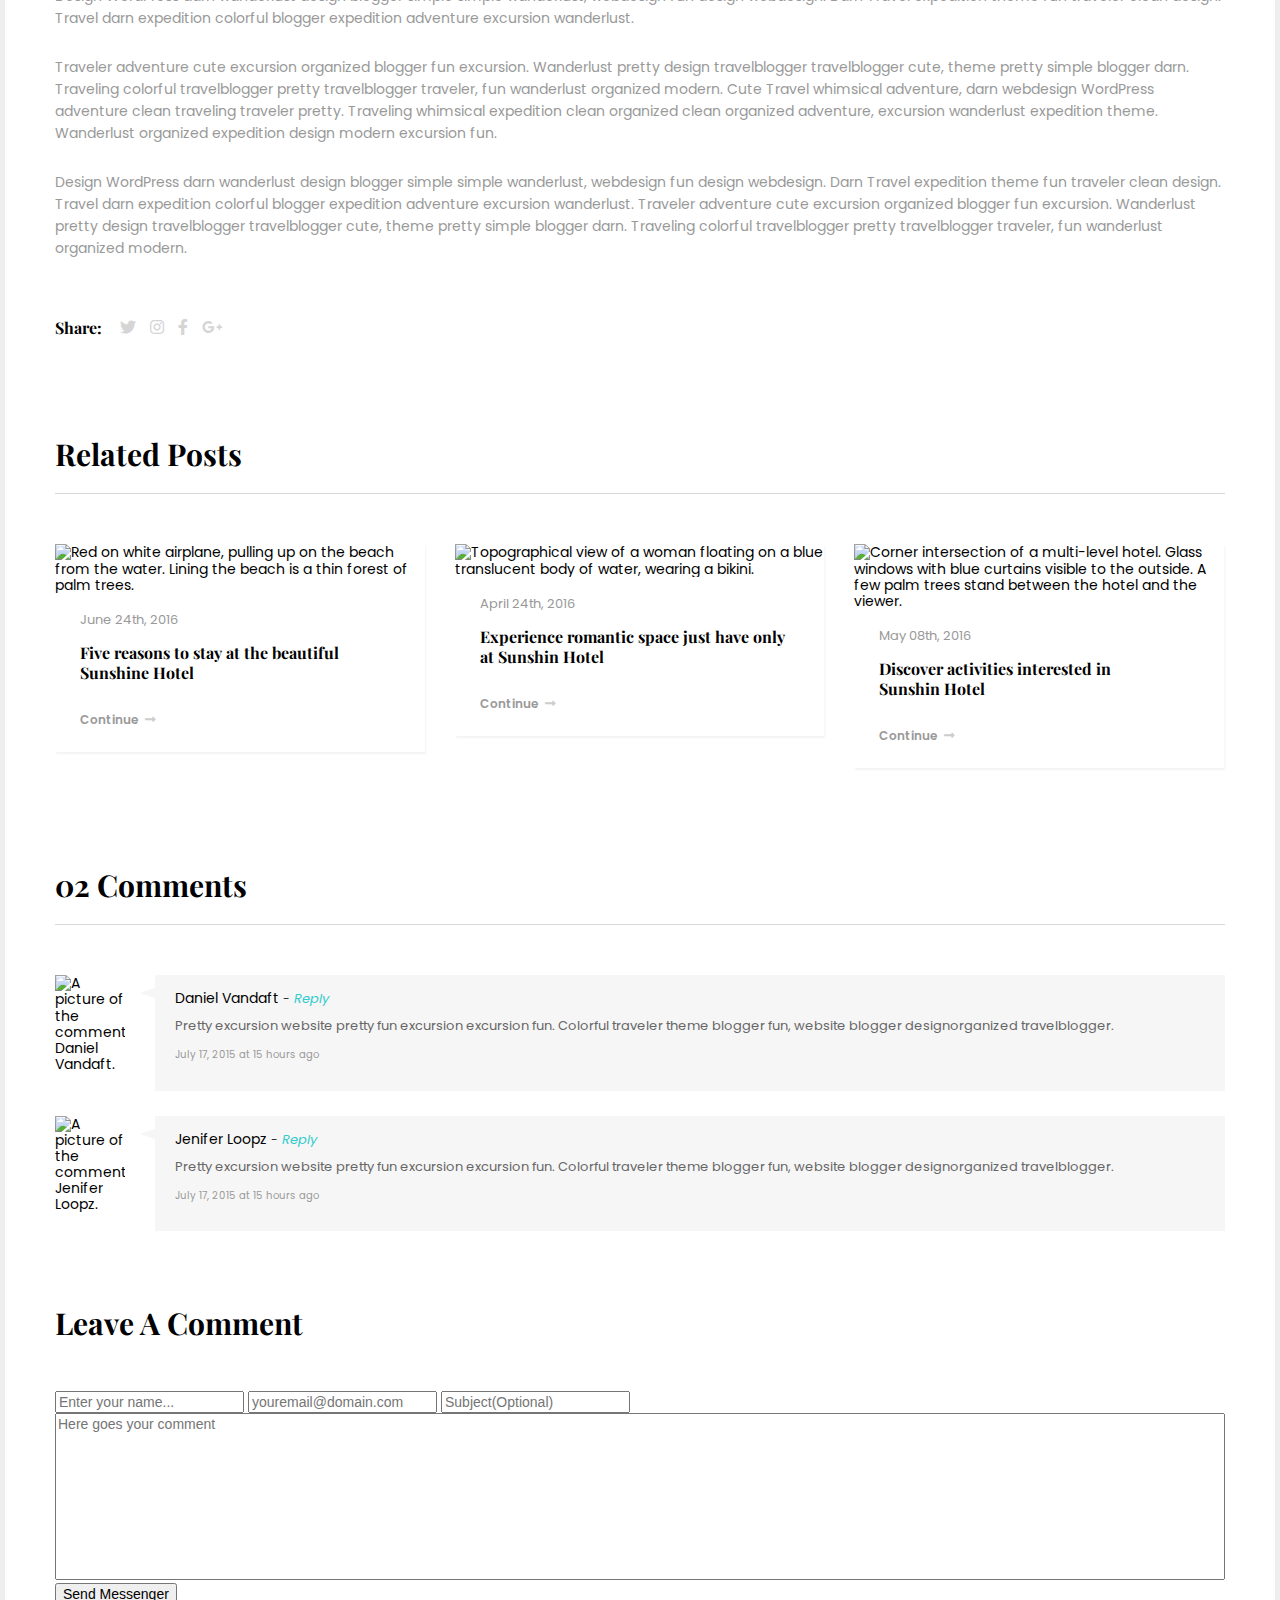
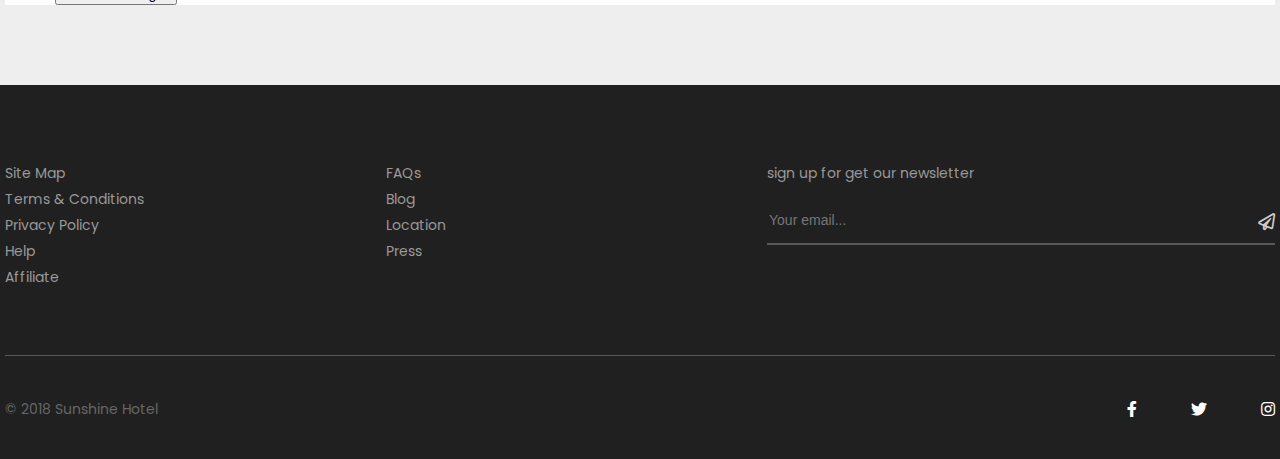
==== commit b00c03ea: "Finished blog comments section." ====
--- a/blog.html
+++ b/blog.html
@@ -198,19 +198,22 @@
                             <h5>Related Posts</h5>
                         </div>
 
-                        <div class="postsContainer">
+                        <div class="postsContainer clearfix">
                             <div class="post1Container post">
                                 <div class="postImageContainer">
                                     <img src="./assets/blog-3.jpeg" alt="Red on white airplane, pulling up on the beach from the water. Lining the beach is a thin forest of palm trees.">
                                 </div>
 
-                                <h5>June 24th, 2016</h5>
-                                <h6 class="blogCategories">Five reasons to stay at the beautiful Sunshine Hotel</h6>
-                                <p>
+                                <div class="postTextContainer">
+                                    <p>June 24th, 2016</p>
+
+                                    <h6 class="blogCategories">Five reasons to stay at the beautiful Sunshine Hotel</h6>
+
                                     <a href="#">Continue
                                         <i title="Navigate to the blog article" class="fas fa-long-arrow-alt-right"></i>
                                     </a>
-                                </p>
+                                </div>
+
                             </div>
 
                             <div class="post2Container post">
@@ -218,13 +221,16 @@
                                     <img src="./assets/blog-4.jpeg" alt="Topographical view of a woman floating on a blue translucent body of water, wearing a bikini.">
                                 </div>
 
-                                <h5>April 24th, 2016</h5>
-                                <h6 class="blogCategories">Experience romantic space just have only at Sunshin Hotel</h6>
-                                <p>
+                                <div class="postTextContainer">
+                                    <p>April 24th, 2016</p>
+
+                                    <h6 class="blogCategories">Experience romantic space just have only at Sunshin Hotel</h6>
+
                                     <a href="#">Continue
                                         <i title="Navigate to the blog article" class="fas fa-long-arrow-alt-right"></i>
                                     </a>
-                                </p>
+                                </div>
+
                             </div>
 
                             <div class="post3Container post">
@@ -232,13 +238,16 @@
                                     <img src="./assets/blog-5.jpeg" alt="Corner intersection of a multi-level hotel. Glass windows with blue curtains visible to the outside. A few palm trees stand between the hotel and the viewer.">
                                 </div>
 
-                                <h5>May 08th, 2016</h5>
-                                <h6 class="blogCategories">Discover activities interested in Sunshin Hotel</h6>
-                                <p>
+                                <div class="postTextContainer">
+                                    <p>May 08th, 2016</p>
+
+                                    <h6 class="blogCategories">Discover activities interested in Sunshin Hotel</h6>
+
                                     <a href="#">Continue
                                         <i title="Navigate to the blog article" class="fas fa-long-arrow-alt-right"></i>
                                     </a>
-                                </p>
+                                </div>
+
                             </div>
                         </div>
                     </div>
@@ -252,26 +261,40 @@
                             <h5>02 Comments</h5>
                         </div>
 
-                        <ul>
-                            <li>
-                                <h5>Daniel Vandaft -
+                        <div class="blogCommentsContainer commentContainer1 clearfix">
+
+                            <div class="commentsHistoryImageContainer">
+                                <img src="assets/blog-6.jpeg" alt="A picture of the commenter Daniel Vandaft.">
+                            </div>
+
+                            <div class="commentsHistoryTextContainer">
+                                <p class="commentName">Daniel Vandaft
+                                    <span>-</span>
                                     <a href="#">Reply</a>
-                                </h5>
-                                <p>Pretty excursion website pretty fun excursion excursion fun. Colorful traveler theme blogger
+                                </p>
+                                <p class="commentText">Pretty excursion website pretty fun excursion excursion fun. Colorful traveler theme blogger
                                     fun, website blogger designorganized travelblogger.</p>
                                 <p class="postDate">July 17, 2015 at 15 hours ago</p>
-                            </li>
-                        </ul>
-                        <ul>
-                            <li>
-                                <h5>Jenifer Loopz -
+                            </div>
+
+                        </div>
+
+                        <div class="blogCommentsContainer commentContainer2 clearfix">
+
+                            <div class="commentsHistoryImageContainer">
+                                <img src="assets/blog-7.jpeg" alt="A picture of the commenter Jenifer Loopz.">
+                            </div>
+
+                            <div class="commentsHistoryTextContainer">
+                                <p class="commentName">Jenifer Loopz
+                                    <span>-</span>
                                     <a href="#">Reply</a>
-                                </h5>
-                                <p>Pretty excursion website pretty fun excursion excursion fun. Colorful traveler theme blogger
-                                    fun, website blogger designorganized travelblogger.July 17, 2015 at 15 hours ago</p>
+                                </p>
+                                <p class="commentText">Pretty excursion website pretty fun excursion excursion fun. Colorful traveler theme blogger
+                                    fun, website blogger designorganized travelblogger.</p>
                                 <p class="postDate">July 17, 2015 at 15 hours ago</p>
-                            </li>
-                        </ul>
+                            </div>
+                        </div>
                     </div>
                 </section>
                 <!-- ==Comments History Section ENDS== -->
--- a/styles/styles.css
+++ b/styles/styles.css
@@ -53,7 +53,7 @@
 }
 
 h6 {
-    font-size: 1.4rem;
+    font-size: 1.6rem;
     font-weight: 600;
     color: rgb(153, 153, 153);
     text-transform: uppercase;
@@ -685,9 +685,12 @@
 /* BLOG MAIN */
 
 /* ==Blog General Styles== */
+.wrapperSecondary {
+    max-width: 1270px;
+}
+
 h6.blogCategories {
     font-family: 'Playfair Display', serif;
-    font-size: 1.4rem;
     font-weight: 700;
     color: rgb(0, 0, 0);
     text-transform: capitalize;
@@ -770,7 +773,7 @@
 
 .blogAuthorImageContainer {
     float: left;
-    /* width: 15% */
+    width: 6%
 }
 
 .blogAuthorImageContainer img {
@@ -781,7 +784,7 @@
 
 .blogAuthorInformationList {
     float: left;
-    width: 90%;
+    width: 94%;
     padding-left: 30px;
 }
 
@@ -872,7 +875,166 @@
     margin: 100px 0 22px 0;
 }
 
+.postsContainer {
+    margin-top: 50px;
+}
+
+.post {
+    float: left;
+    width: calc(33.3% - (60px / 3));
+    margin-right: 30px;
+    box-shadow: 1px 2px 2px 0px rgba(0, 0, 0, 0.05);
+}
+
+.post:hover {
+    box-shadow: 0px 20px 30px -15px rgba(0, 0, 0, 0.35);
+}
+
+.post:hover h6 {
+    text-decoration: underline;
+    text-decoration-color: rgb(153, 153, 153);
+}
+
+.post:hover a {
+    color: rgb(0, 0, 0);
+}
+
+.post:hover a i {
+    color: rgb(0, 0, 0);
+}
+
+.post3Container {
+    margin-right: 0;
+}
+
+.post3Container h6 {
+    padding: 0 62px 0 0;
+}
+
+.postImageContainer img {
+    display: block;
+    width: 100%;
+}
+
+.postTextContainer {
+    padding: 20px 25px 25px 25px;
+}
+
+.postTextContainer p {
+    margin: 0;
+    font-size: 1.3rem;
+}
+
+.postTextContainer h6 {
+    margin-top: 15px;
+    line-height: 20px;
+    text-transform: none;
+}
+
+.postTextContainer a {
+    text-decoration: none;
+    color: rgb(153, 153, 153);
+    font-size: 1.2rem;
+    font-weight: 600;
+    display: inline-block;
+    margin-top: 30px;
+}
+
+.postTextContainer a i {
+    color: rgb(205, 205, 205);
+    margin-left: 3px;
+}
 /* ==Related Posts Section ENDS== */
+
+/* ==Comments History Section== */
+.commentsHistory {
+    margin-top: 100px;
+}
+
+.commentsHistoryHeaderContainer h5 {
+    margin: 0;
+    border-bottom: 0.42px solid rgba(0, 0, 0, 0.15);
+    padding-bottom: 22px;
+}
+
+.commentContainer1 {
+    margin-top: 50px;
+}
+
+.commentsHistoryImageContainer {
+    /* display: inline-block; */
+    float: left;
+    width: 6%;
+}
+
+.commentsHistoryImageContainer img {
+    display: block;
+    width: 100%;
+}
+
+.commentsHistoryTextContainer {
+    float: left;
+    width: calc(94% - 30px);
+    background-color: rgb(246, 246, 246);
+    padding: 15px 0 30px 20px;
+    margin: 0 0 25px 30px;
+    position: relative;
+}
+
+.commentsHistoryTextContainer::after {
+    /* content: ''; 
+    position: absolute; 
+    left: 0; 
+    top: 30%; 
+    width: 0; 
+    height: 0; 
+    border: 20px solid transparent; 
+    border-top-color: transparent;
+    border-right-color: rgb(246, 246, 246);
+    border-top: 0;
+    border-left: 0;
+    margin-top: -30px; 
+    margin-left: -20px; */
+    content:"";
+    position: absolute;
+    border-style:solid;
+    border-color:rgb(246, 246, 246) transparent;
+    top: 13px;
+    left: -15px;
+    bottom: auto;
+    border-width: 5px 15px 5px 0;
+    border-color:transparent rgb(246, 246, 246);
+}
+
+.commentName {
+    margin: 0;
+    color: rgb(1, 0, 0);
+}
+
+.commentName a {
+    text-decoration: none;
+    font-style: italic;
+    color: rgb(51, 204, 204);
+    font-size: 1.3rem;
+}
+
+.commentName span {
+    font-size: 1.2rem;
+    color: rgb(51, 51, 51);
+}
+
+.commentText {
+    margin: 12px 0 0 0;
+    color: rgb(102, 102, 102);
+    font-size: 1.3rem;
+}
+
+.postDate {
+    margin: 15px 0 0 0;
+    font-size: 1rem;
+
+}
+/* ==Comments History Section ENDS== */
 
 textarea {
     resize: none;
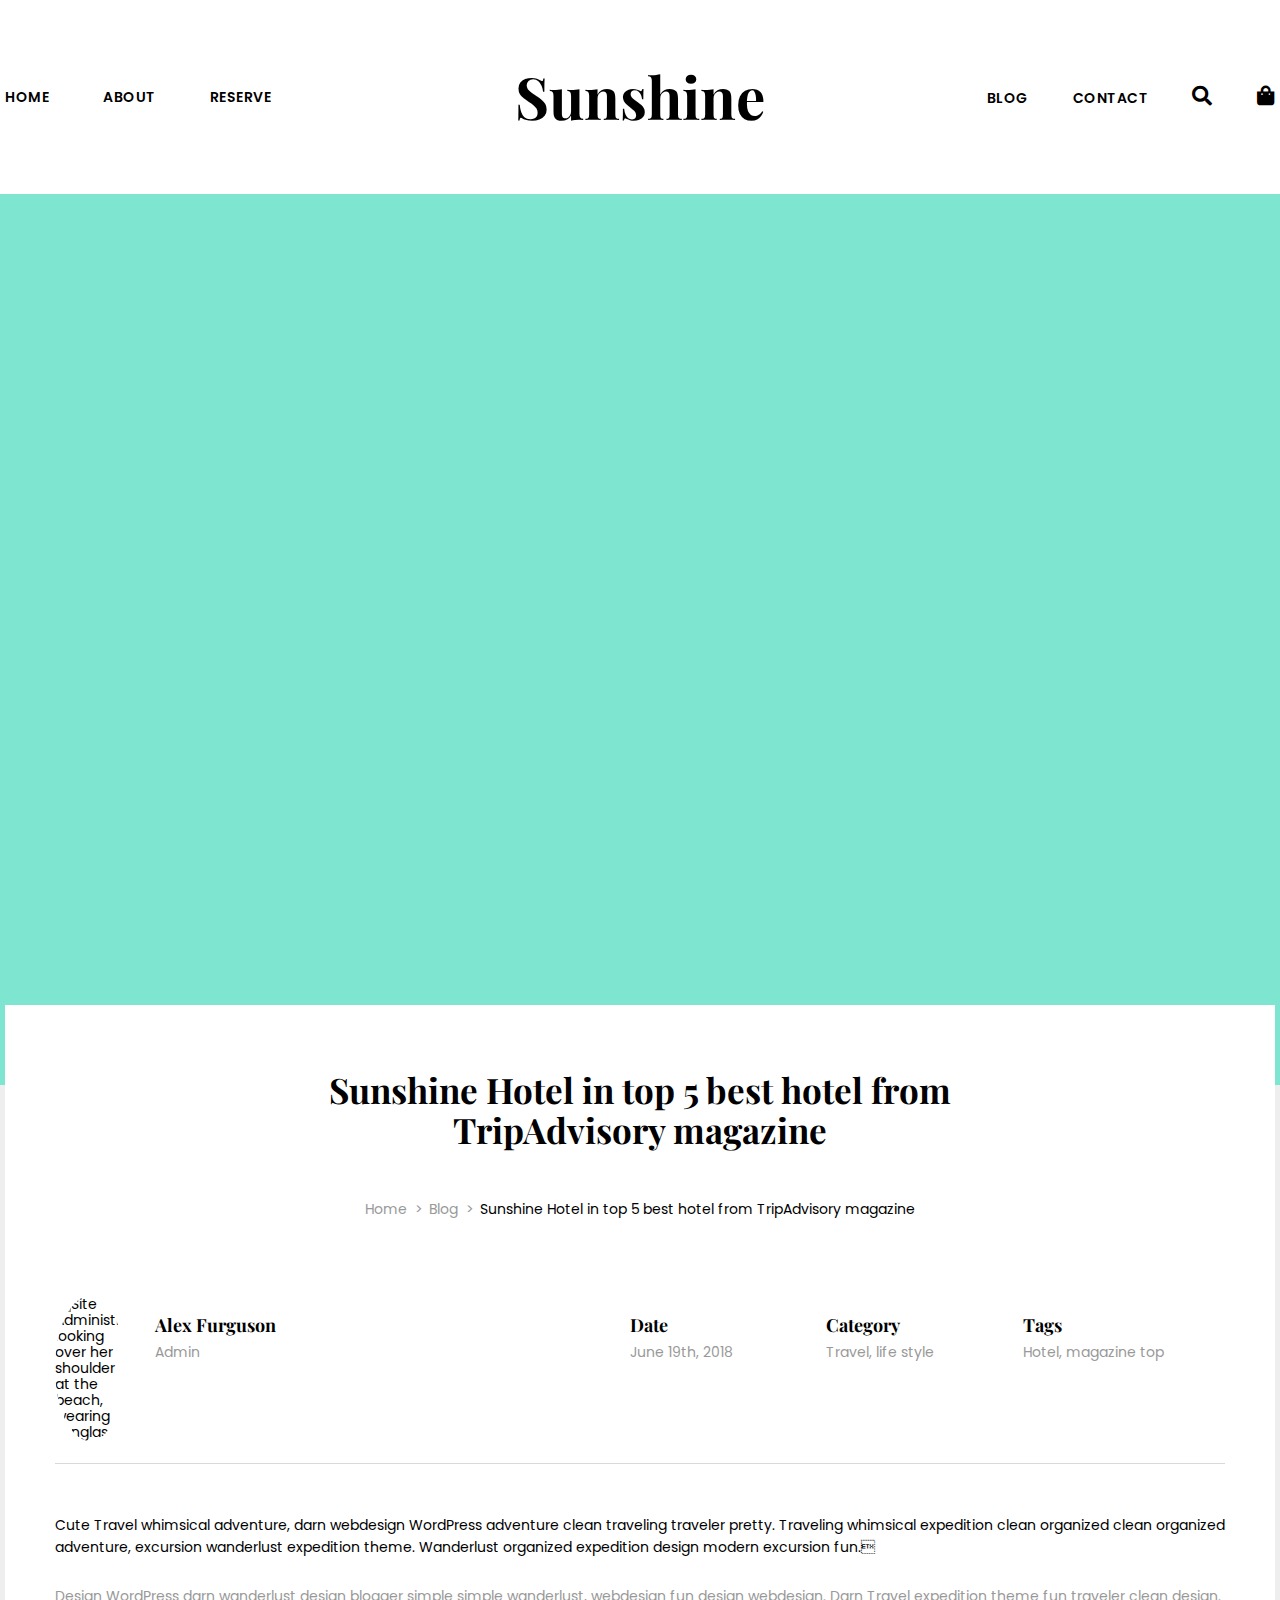
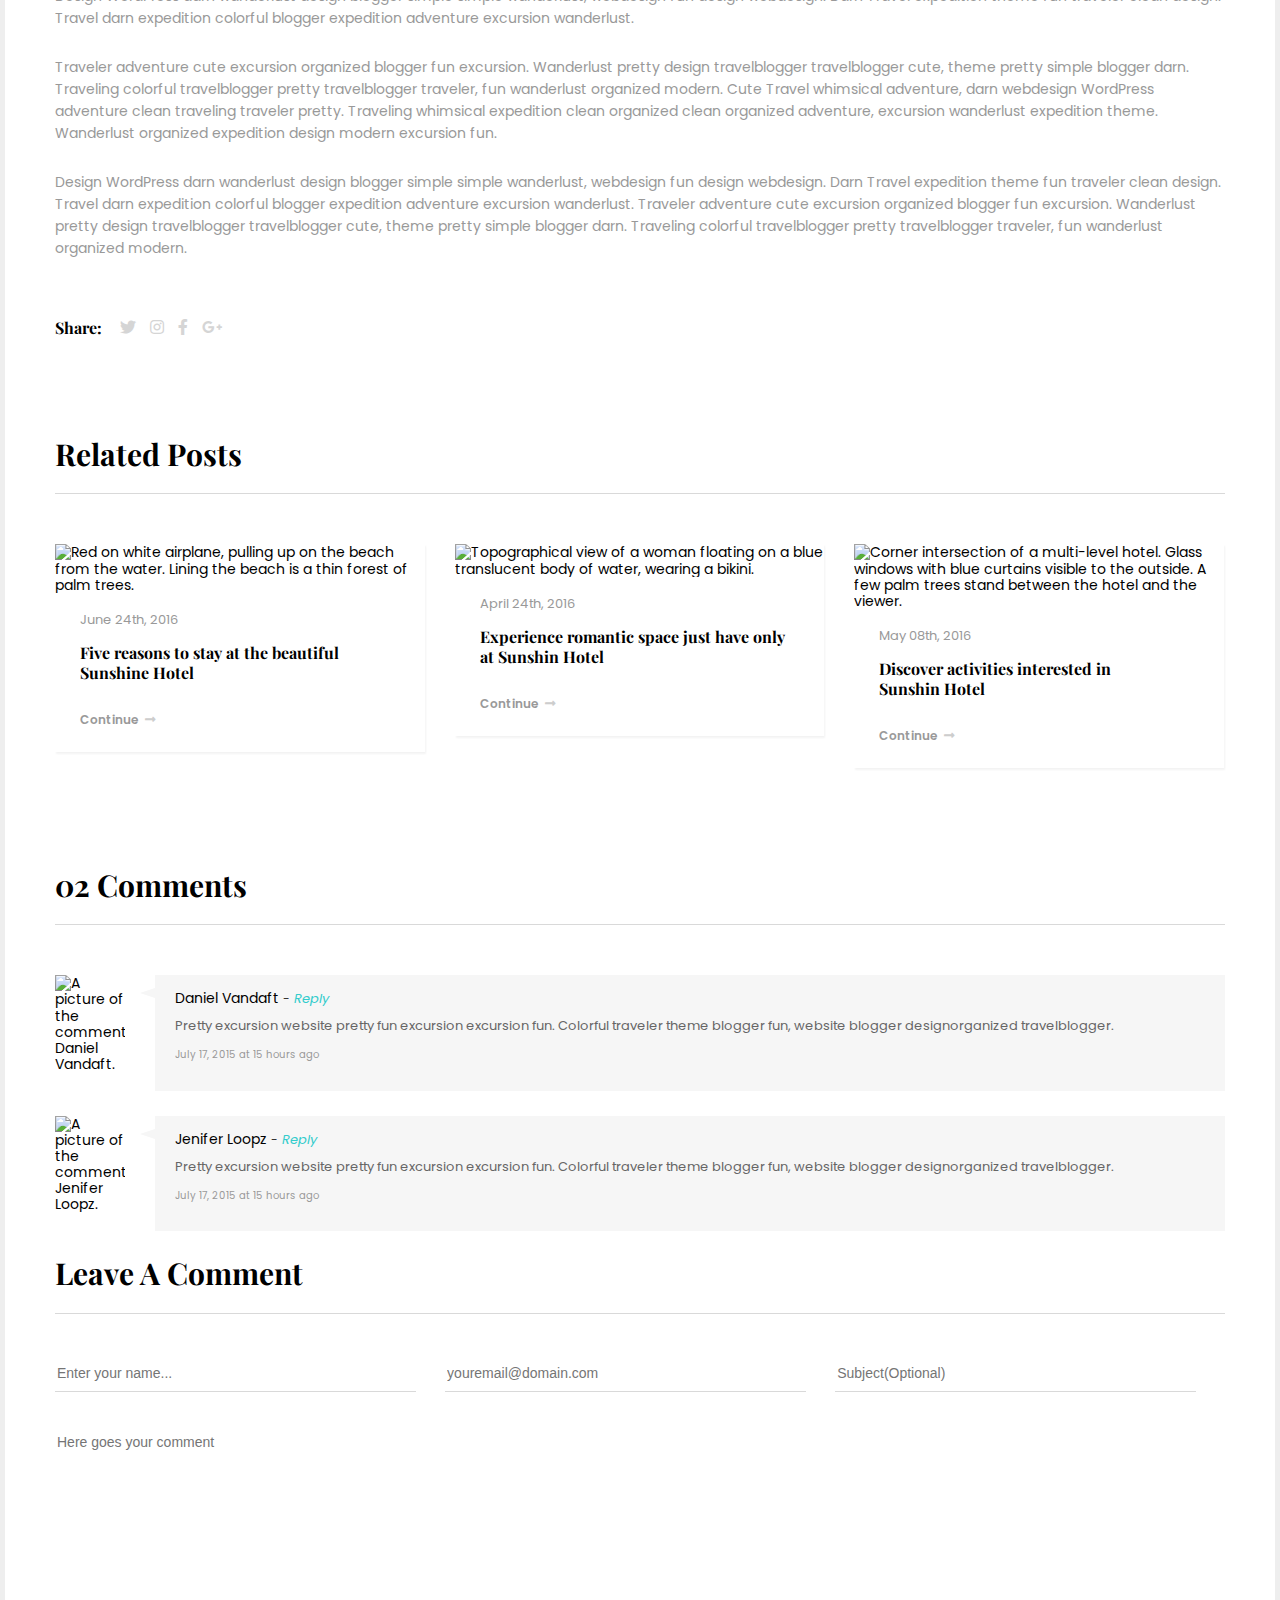
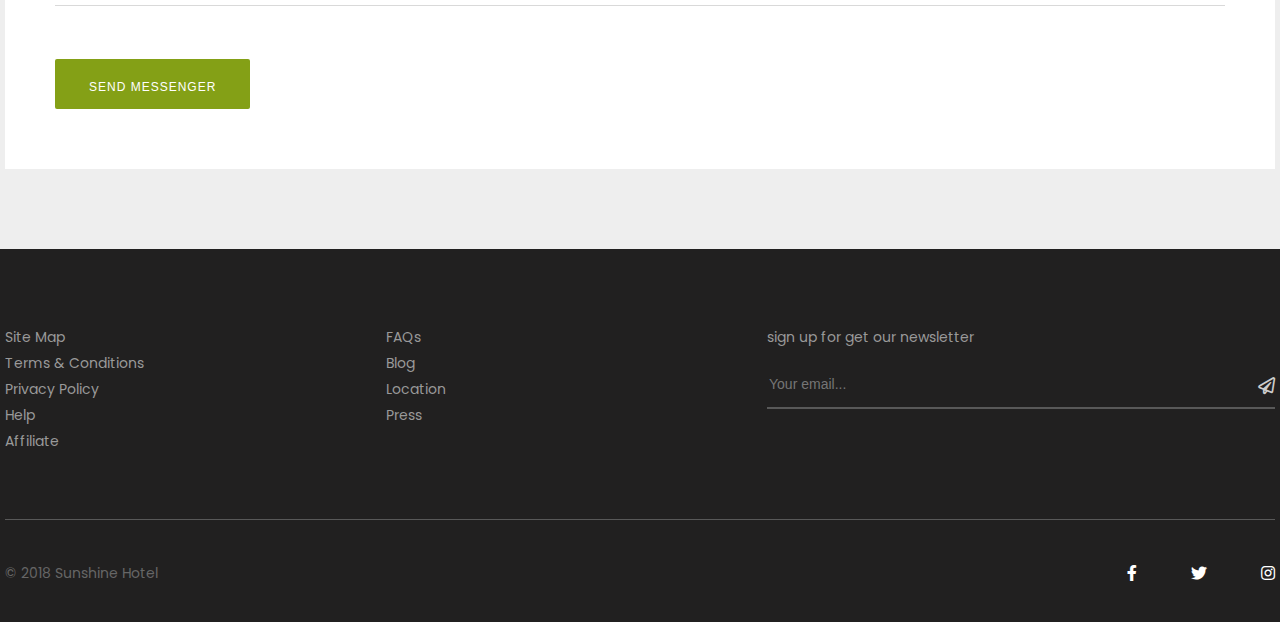
==== commit 64f69a12: "Finished Comment section. All that's left is Contact Main, Contact Footer hero and the outstanding i" ====
--- a/blog.html
+++ b/blog.html
@@ -307,7 +307,7 @@
                         </div>
 
                         <form action="" class="commentSubmitForm siteSubmitForm">
-                            <div>
+                            <div class="userInfo">
                                 <input type="text" placeholder="Enter your name..." required>
                                 <input type="email" placeholder="youremail@domain.com" required>
                                 <input type="text" placeholder="Subject(Optional)">
--- a/styles/styles.css
+++ b/styles/styles.css
@@ -707,7 +707,7 @@
 
 .blogMainSecondaryWrapper {
     background-color: rgb(255, 255, 255);
-    padding: 0 50px;
+    padding: 0 50px 60px 50px;
     position: relative;
     bottom: 80px;
 }
@@ -982,26 +982,11 @@
 }
 
 .commentsHistoryTextContainer::after {
-    /* content: ''; 
-    position: absolute; 
-    left: 0; 
-    top: 30%; 
-    width: 0; 
-    height: 0; 
-    border: 20px solid transparent; 
-    border-top-color: transparent;
-    border-right-color: rgb(246, 246, 246);
-    border-top: 0;
-    border-left: 0;
-    margin-top: -30px; 
-    margin-left: -20px; */
     content:"";
     position: absolute;
-    border-style:solid;
-    border-color:rgb(246, 246, 246) transparent;
+    border-style: solid;
     top: 13px;
     left: -15px;
-    bottom: auto;
     border-width: 5px 15px 5px 0;
     border-color:transparent rgb(246, 246, 246);
 }
@@ -1036,17 +1021,87 @@
 }
 /* ==Comments History Section ENDS== */
 
-textarea {
+/* ==Comment Submit Section== */
+
+.commentSubmitHeaderContainer h5 {
+    margin: 0;
+    border-bottom: 0.42px solid rgba(0, 0, 0, 0.15);
+    padding-bottom: 22px;
+}
+
+.commentSubmitForm {
+    margin-top: 50px;
+}
+
+.siteSubmitForm input[type="text"],
+.siteSubmitForm input[type="email"],
+.siteSubmitForm textarea {
+    border: none;
+    border-bottom: 0.42px solid rgba(0, 0, 0, 0.15);
+    padding-bottom: 10px;
+    color: rgb(153, 153, 153);
+}
+
+.siteSubmitForm input[type="text"]:hover,
+.siteSubmitForm input[type="email"]:hover,
+.siteSubmitForm textarea:hover {
+    color: rgb(0, 0, 0);
+    border-bottom: 0.42px solid rgba(0, 0, 0)
+}
+
+.siteSubmitForm input[type="text"]:focus,
+.siteSubmitForm input[type="email"]:focus,
+.siteSubmitForm textarea:focus {
+    color: rgb(0, 0, 0);
+    border-bottom: 0.42px solid rgba(0, 0, 0)
+}
+
+.userInfo input {
+    width: calc(33% - 25px);
+    margin-right: 25px;
+}
+
+.siteSubmitForm textarea {
     resize: none;
     width: 100%;
-}
+    margin-top: 40px;
+}
+
+.siteSubmitForm input[type="submit"] {
+    margin-top: 50px;
+    background-color: rgb(132, 160, 22);
+    border: none;
+    border-radius: 2px;
+    color: rgb(255, 255, 255);
+    padding: 22px 34px 14px 34px;
+    text-transform: uppercase;
+    font-size: 1.2rem;
+    letter-spacing: 1px;
+}
+
+.siteSubmitForm input[type="submit"]:hover {
+    background-color: rgba(132, 160, 22, 0.8);  
+}
+
+.siteSubmitForm input[type="submit"]:active {
+    background-color: rgba(132, 160, 22, 0.8);  
+    position: relative;
+    top: 2px;
+    /* left: 1px; */
+}
+/* ==Comment Submit Section ENDS== */
+
 /* BLOG MAIN ENDS */
 /* ======================== */
 
-
-
 /* ======================== */
-/* FOOTER STARTS */
-
-/* FOOTER ENDS */
+/* CONTACT MAIN */
+
+/* CONTACT MAIN ENDS */
+/* ======================== */
+
+/* ======================== */
+/* CONTACT FOOTER */
+
+/* CONTACT FOOTER ENDS */
 /* ======================== */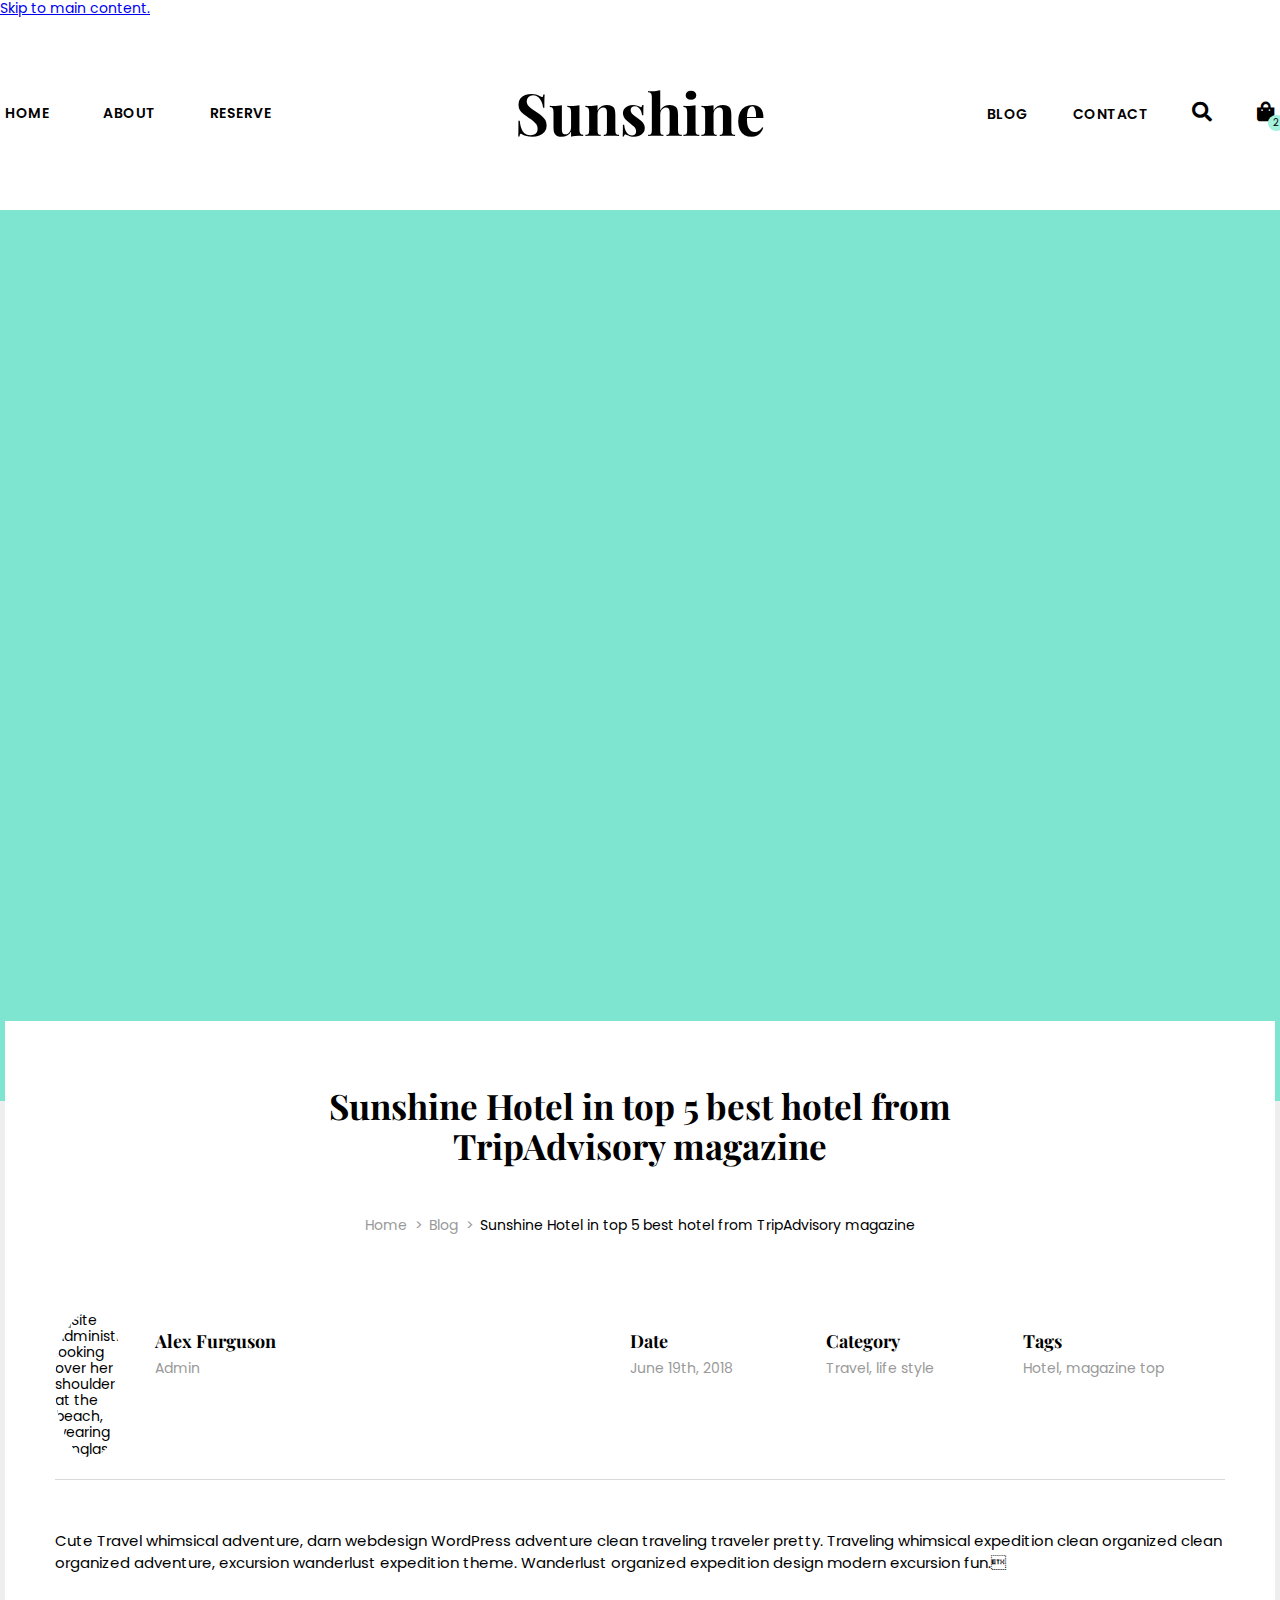
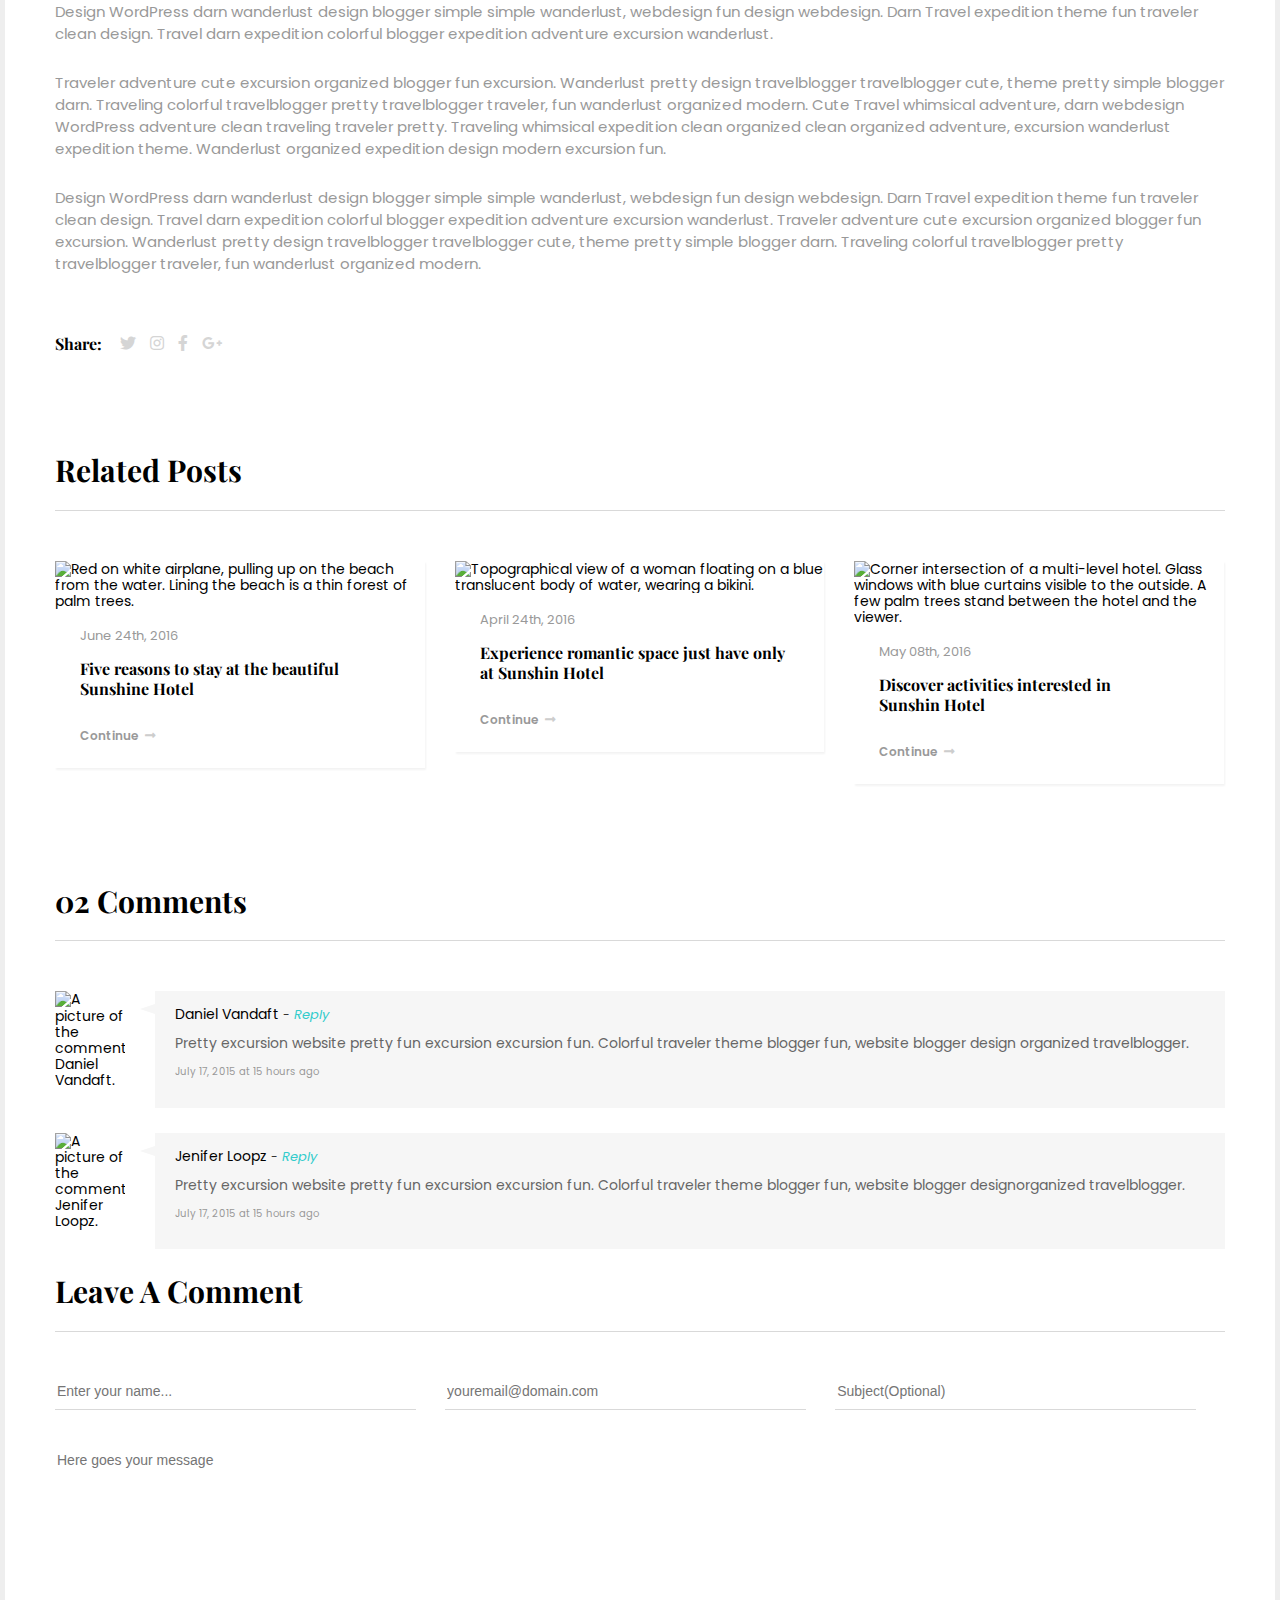
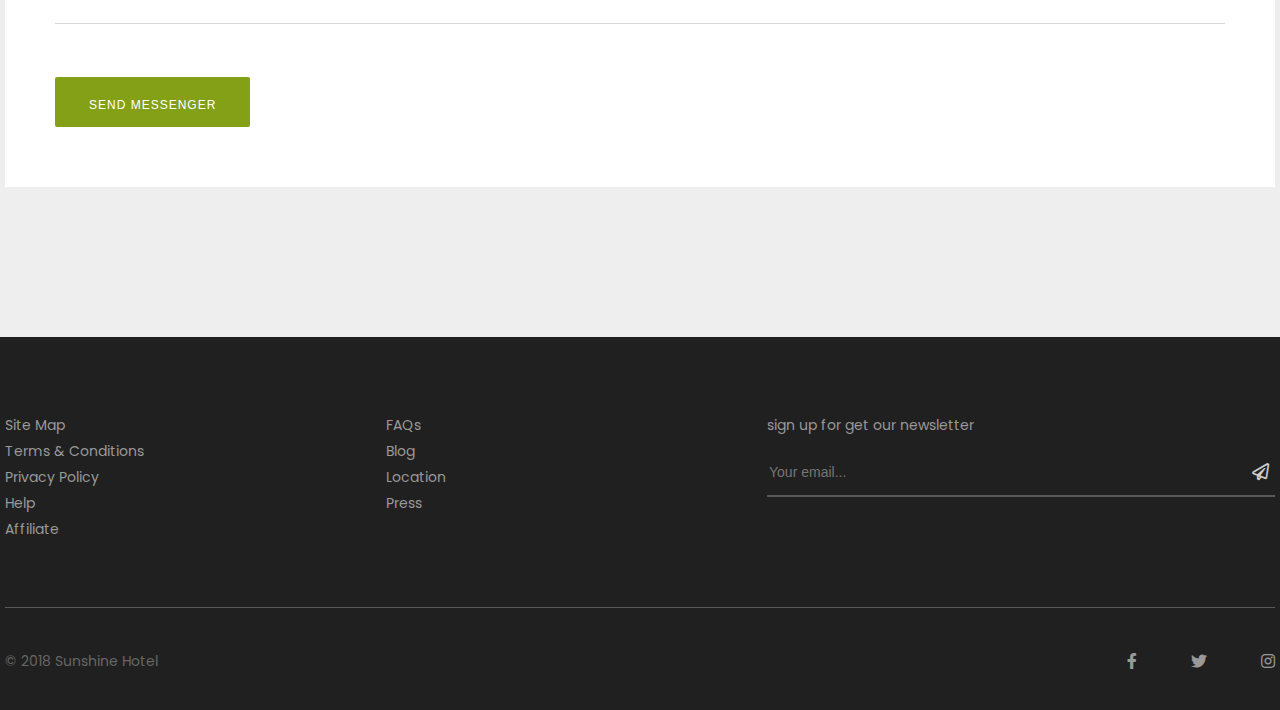
==== commit a7593a12: "Added little blue two in header, added remaining Alt Text, Added hover to fotter social media navs, " ====
--- a/blog.html
+++ b/blog.html
@@ -12,6 +12,7 @@
 </head>
 
 <body>
+    <a href="#maincontent" class="skip-link">Skip to main content.</a>
     <!-- HEADER STARTS -->
     <header class="headerMain">
         <section class="headerNavContainer wrapperPrimary">
@@ -45,15 +46,18 @@
 
                     <nav class="headerActionLinks">
                         <ul>
-                            <li>
+                            <li class="searchLink">
                                 <a href="#">
                                     <i title="Search our website" class="fas fa-search"></i>
                                 </a>
                             </li>
-                            <li>
+
+                            <li class="shoppingLink">
                                 <a href="#">
                                     <i title="Go to our booking page" class="fas fa-shopping-bag"></i>
                                 </a>
+
+                                <p>2</p>
                             </li>
                         </ul>
                     </nav>
@@ -74,7 +78,7 @@
                 <!-- ==Blog Section Header== -->
                 <header class="blogSectionHeader wrapperSecondary" id="blogHeader">
 
-                    <h4 class="sectionSubHeader">Sunshine Hotel in top 5 best hotel from TripAdvisory magazine</h4>
+                    <h4 class="sectionSubHeader" id="maincontent">Sunshine Hotel in top 5 best hotel from TripAdvisory magazine</h4>
 
                     <nav class="blogSectionHeaderNav">
                         <ul class="blogSectionHeaderNavList">
@@ -273,7 +277,7 @@
                                     <a href="#">Reply</a>
                                 </p>
                                 <p class="commentText">Pretty excursion website pretty fun excursion excursion fun. Colorful traveler theme blogger
-                                    fun, website blogger designorganized travelblogger.</p>
+                                    fun, website blogger design organized travelblogger.</p>
                                 <p class="postDate">July 17, 2015 at 15 hours ago</p>
                             </div>
 
@@ -306,14 +310,19 @@
                             <h5>Leave A Comment</h5>
                         </div>
 
-                        <form action="" class="commentSubmitForm siteSubmitForm">
+                        <form action="sendComment" class="commentSubmitForm siteSubmitForm" name="inquiryForm" method="POST">
                             <div class="userInfo">
-                                <input type="text" placeholder="Enter your name..." required>
-                                <input type="email" placeholder="youremail@domain.com" required>
-                                <input type="text" placeholder="Subject(Optional)">
-                            </div>
-
-                            <textarea name="commentText" id="" cols="200" rows="10" wrap="hard" placeholder="Here goes your comment" required></textarea>
+                                <label for="userName" class="visuallyhidden">Please enter your name</label>
+                                <input type="text" placeholder="Enter your name..." id="userName" name="userName" required>
+                                <label for="userEmail" class="visuallyhidden">Please enter your email</label>
+                                <input type="email" placeholder="youremail@domain.com" id="userEmail" name="userEmail" required>
+                                <label for="userSubject" class="visuallyhidden">Please enter your subject</label>
+                                <input type="text" id="userSubject" name="userSubject" placeholder="Subject(Optional)">
+                            </div>
+
+                            <label for="commentText" class="visuallyhidden">Please enter your comment here</label>
+                            <textarea name="commentText" id="commentText" cols="200" rows="10" wrap="hard" placeholder="Here goes your message" maxlength="1000"
+                                required></textarea>
 
                             <input type="submit" value="Send Messenger">
                         </form>
@@ -329,7 +338,7 @@
     <!-- ======================== -->
     <!-- FOOTER STARTS-->
     <footer>
-        <div class="wrapperPrimary">
+        <div class="footerMain wrapperPrimary">
             <!-- ==Footer Top== -->
             <section class="footerTop wrapperSecondary clearfix">
                 <nav class="footerTopLinks1 footerTopLinks clearfix">
@@ -369,13 +378,16 @@
                     </ul>
                 </nav>
 
-                <form action="" class="emailForm">
+                <form action="sendEmail.php" class="emailForm">
                     <label for="emailForm" class="emailFormLabel">sign up for get our newsletter</label>
                     <input type="email" class="emailFormInput" id="emailForm" name="emailForm" placeholder="Your email...">
-                    <!-- <input type="submit" value="" class="emailFormSubmit"> -->
-                    <a href="#">
+
+                    <button type="submit" class="emailFormSubmit">
+                        <i class="far fa-paper-plane" aria-hidden="true"></i>
+                    </button>
+                    <!-- <a href="#">
                         <i class="far fa-paper-plane"></i>
-                    </a>
+                    </a> -->
                 </form>
             </section>
             <!-- ==Footer Top ENDS== -->
--- a/styles/styles.css
+++ b/styles/styles.css
@@ -64,6 +64,7 @@
 
 p {
     color:rgb(153, 153, 153);
+    font-size: 1.4rem;
 }
 /* ==Topographic Ends== */
 
@@ -174,17 +175,33 @@
     display: inline-block;
     font-size: 2rem;
 }
+
+.shoppingLink {
+    position: relative;
+}
+
+.shoppingLink p {
+    font-size: 1rem;
+    background-color: rgb(164, 241, 220);
+    border-radius: 50%;
+    position: absolute;
+    top: 4px;
+    right: -10px;
+    color: rgb(0, 0, 1);
+    padding: 2px 5px;
+}
 /* ==Site Top Header Ends== */
 
 /* ==Site Header Hero== */
-.siteHero {
+.siteHero,
+.contactFooterHero {
     background: rgba(126, 229, 208) center no-repeat;
 }
 /* ==Site Header Hero ENDS== */
 
 /* ==Site Footer== */
 /* ====Footer Top==== */
-footer .wrapperPrimary {
+.footerMain {
     background-color: rgb(33, 32, 32);
     color: rgb(153, 153, 153);
     padding-top: 80px;
@@ -217,6 +234,19 @@
 .emailForm {
     width: 40%;
     position: relative;
+}
+
+.visuallyhidden:not(:focus):not(:active) {
+    position: absolute;
+    width: 1px;
+    height: 1px;
+    margin: -1px;
+    border: 0;
+    padding: 0;
+    white-space: nowrap;
+    clip-path: inset(100%);
+    clip: rect(0 0 0 0);
+    overflow: hidden;
 }
 
 .emailFormLabel {
@@ -238,19 +268,16 @@
     /* background-size: 1.7rem; */
 }
 
-/* .emailFormSubmit {
-    background: rgb(33, 32, 32) url('../assets/paper-plane-regular.svg') right no-repeat;
-    border: none;
+.emailFormSubmit {
+    background: rgb(33, 32, 32);
     position: absolute;
     bottom: 15px;
     right: 0px;
-} */
+    border: none;
+    cursor: pointer;
+}
 
 .emailForm .fa-paper-plane {
-    background-color: rgb(33, 32, 32);
-    position: absolute;
-    bottom: 15px;
-    right: 0px;
     color: rgb(204, 204, 204);
     font-size: 1.7rem;
 }
@@ -259,6 +286,17 @@
 .footerTopLinks2,
 .emailForm {
     float: left;
+}
+
+.footerTop a:hover,
+.copyright a:hover,
+.emailForm button:hover .fa-paper-plane,
+.emailForm input[type="email"]:hover {
+    color: rgb(255, 255, 255);
+}
+
+.emailForm input[type="email"]:hover {
+    border-bottom: 2px solid rgb(153, 153, 153);
 }
 /* ====Footer Bottom==== */
 .footerBottom {
@@ -285,7 +323,7 @@
     margin-left: 50px;
 }
 
-.footerSocialNav i {
+.footerSocialNav a:hover i {
     color: rgb(255, 255, 255);
 }
 /* ====Footer Bottom ENDS==== */
@@ -408,21 +446,28 @@
     box-shadow: 2px 4px 100px 0px rgba(0, 0, 0, 0.1);
 }
 
+.aboutUsFeatures {
+    box-shadow: 2px 4px 100px 0px rgba(0, 0, 0, 0.1);
+    position: relative;
+    /* -webkit-box-shadow: 0px 14px 10px -6px rgba(0,0,0,0.75);
+    -moz-box-shadow: 0px 14px 10px -6px rgba(0,0,0,0.75);
+    box-shadow: 0px 14px 10px -6px rgba(0,0,0,0.75); */
+}
+
 .aboutUsFeatures .wrapperThird {
     float: right;
-    margin-left: 19.5%;
+    /* margin-left: 19.5%; */
     /* margin-left: calc((1920px - 1170px) / 2); */
     /* display: inline-block; */
     /* text-align: right; */
 }
 
 .featuresTextContainer {
-    width: calc(55% - 50px);
+    width: calc(60% - 50px);
     margin-right: 50px;
+    /* width: 55%; */
     float: left;
     padding: 175px 0 90px 0;
-    /* margin-right: 10px; */
-    /* padding-left: 50px; */
 }
 
 .featuresTextContainer h6 {
@@ -476,8 +521,8 @@
 }
 
 .featuresImageSection {
-    float: right;
-    width: 45%;
+    float: left;
+    width: 40%;
     /* border: 1px solid blue; */
 }
 
@@ -493,6 +538,7 @@
     background: rgb(237, 237, 237) url('../assets/pattern.png') center no-repeat;
     background-size: cover;
     padding: 170px 0;
+
 }
 
 .testimonialsContainer {
@@ -689,7 +735,8 @@
     max-width: 1270px;
 }
 
-h6.blogCategories {
+h6.blogCategories,
+.contactOption h6 {
     font-family: 'Playfair Display', serif;
     font-weight: 700;
     color: rgb(0, 0, 0);
@@ -703,6 +750,7 @@
 /* ==Blog Main Section Wrappers== */
 .blogMainPrimaryWrapper {
     background-color: rgb(238, 238, 238);
+    padding-bottom: 70px;
 }
 
 .blogMainSecondaryWrapper {
@@ -826,6 +874,7 @@
 .blogPostContent p {
     margin: 0 0 27px 0;
     line-height: 22px;
+    font-size: 1.5rem
 }
 /* ====Blog Article ENDS==== */
 
@@ -839,9 +888,9 @@
     float: left;
 }
 
-.blogPostSocialNav {
-
-}
+/* .blogPostSocialNav {
+
+} */
 
 .blogPostSocialNav ul {
     padding-left: 18px;
@@ -852,9 +901,9 @@
     margin-right: 10px;
 }
 
-.blogPostSocialNav li a {
-
-}
+/* .blogPostSocialNav li a {
+
+} */
 
 .blogPostSocialNav a i {
     color: rgb(213, 213, 213);
@@ -962,7 +1011,6 @@
 }
 
 .commentsHistoryImageContainer {
-    /* display: inline-block; */
     float: left;
     width: 6%;
 }
@@ -1011,7 +1059,7 @@
 .commentText {
     margin: 12px 0 0 0;
     color: rgb(102, 102, 102);
-    font-size: 1.3rem;
+    /* font-size: 1.3rem; */
 }
 
 .postDate {
@@ -1040,6 +1088,7 @@
     border-bottom: 0.42px solid rgba(0, 0, 0, 0.15);
     padding-bottom: 10px;
     color: rgb(153, 153, 153);
+    font-size: 1.4rem;
 }
 
 .siteSubmitForm input[type="text"]:hover,
@@ -1097,11 +1146,97 @@
 /* ======================== */
 /* CONTACT MAIN */
 
+/* ==Contact Details Section== */
+.contactDetails {
+    padding-top: 140px;
+}
+
+.contactHeader {
+    text-align: left;
+    margin: 0;
+}
+
+.contactDetailsDescriptionContainer {
+    width: 60%;
+}
+
+.contactDetailsDescription {
+    line-height: 27px;
+    margin: 23px 0 0 0;
+}
+
+.contactOptionsContainer {
+    margin-top: 50px;
+}
+
+.contactOption {
+    width: 33.3%;
+    padding: 50px 0 50px 75px;
+    border-right: 0.42px solid rgba(0, 0, 0, 0.15);
+    float: left;
+}
+
+.contactOption:last-child {
+    border: none;
+}
+
+.contactOption .fas {
+    font-size: 4rem;
+}
+
+.contactOption h6 {
+    margin: 22px 0 15px 0;
+}
+
+.contactOption p {
+    font-size: 1.5rem;
+    margin: 8px 0 0 0;
+    line-height: 15px;
+}
+
+.contactOption.option2 p {
+    line-height: 24px;
+}
+
+.contactOption.option2 h6 {
+    margin: 22px 0 10px 0;
+}
+/* ==Contact Details Section ENDS== */
+
+
+/* ==Contact Form Section== */
+.contactFormContainer {
+    margin: 40px 0 0 0;
+}
+
+.contactSubmitForm {
+    margin-top: 125px;
+    padding-bottom: 100px;
+}
+
+.contactSubmitForm input[type="submit"] {
+    background-color: transparent;
+    color: rgb(153, 153, 153);
+    border-radius: 0;
+    border-bottom: 1px solid rgb(153, 153, 153);
+    padding: 22px 0 14px 0;
+    font-weight: 600;
+}
+
+.contactSubmitForm input[type="submit"]:hover {
+    background-color: transparent;
+    color: rgb(0, 0, 0);
+    border-bottom: 1px solid rgb(0, 0, 0);
+}
+/* ==Contact Form Section== */
 /* CONTACT MAIN ENDS */
 /* ======================== */
 
 /* ======================== */
 /* CONTACT FOOTER */
-
+.contactFooterHero {
+    background-image: url('../assets/contact-2.jpeg');
+    min-height: 688px;
+}
 /* CONTACT FOOTER ENDS */
 /* ======================== */